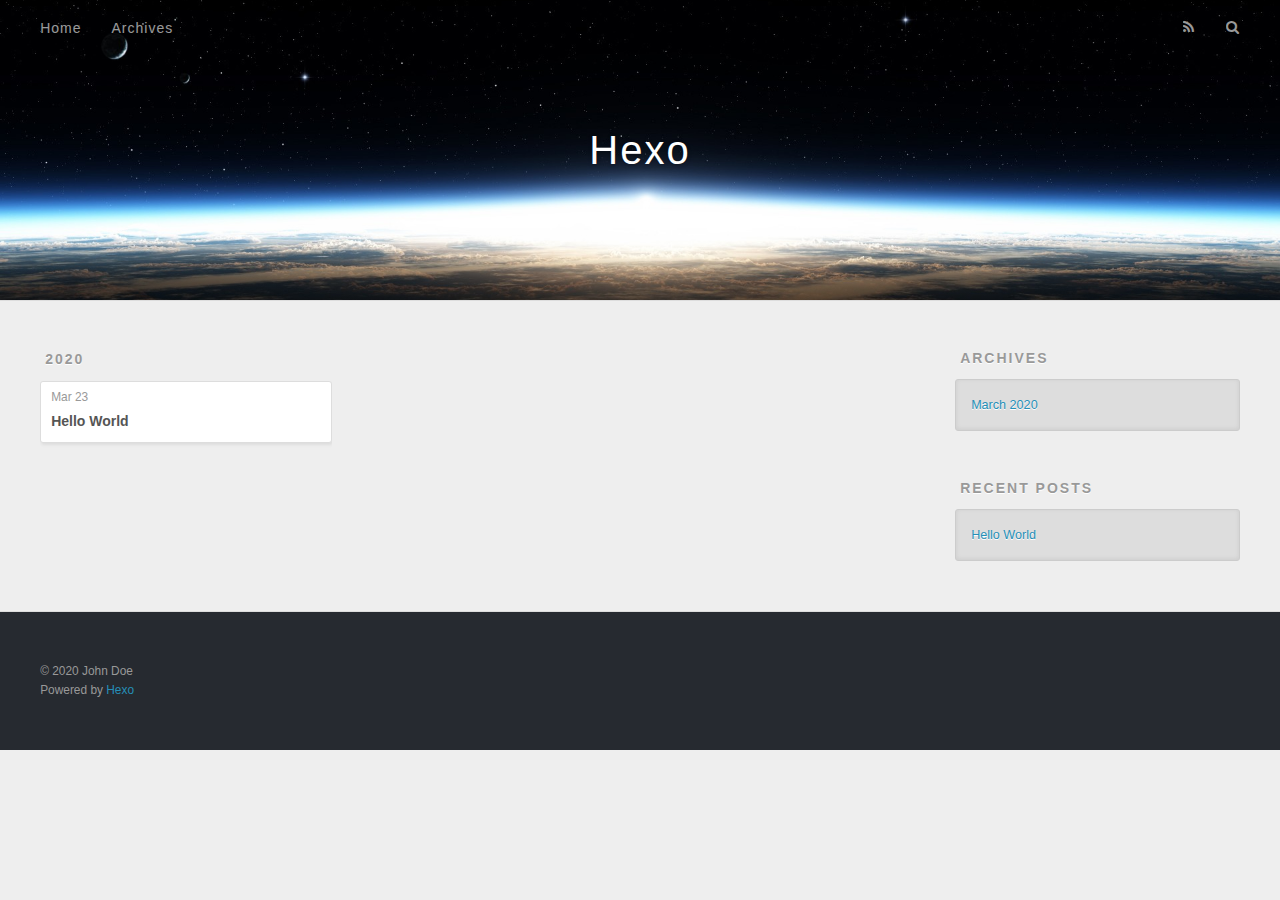
==== archives/index.html @ 5e0b3430 "Site updated: 2020-03-23 16:26:28" ====
<!DOCTYPE html>
<html>
<head>
  <meta charset="utf-8">
  

  
  <title>Archives | Hexo</title>
  <meta name="viewport" content="width=device-width, initial-scale=1, maximum-scale=1">
  <meta property="og:type" content="website">
<meta property="og:title" content="Hexo">
<meta property="og:url" content="http://yoursite.com/archives/index.html">
<meta property="og:site_name" content="Hexo">
<meta property="og:locale" content="en_US">
<meta property="article:author" content="John Doe">
<meta name="twitter:card" content="summary">
  
    <link rel="alternate" href="/atom.xml" title="Hexo" type="application/atom+xml">
  
  
    <link rel="icon" href="/favicon.png">
  
  
    <link href="//fonts.googleapis.com/css?family=Source+Code+Pro" rel="stylesheet" type="text/css">
  
  
<link rel="stylesheet" href="/css/style.css">

<meta name="generator" content="Hexo 4.2.0"></head>

<body>
  <div id="container">
    <div id="wrap">
      <header id="header">
  <div id="banner"></div>
  <div id="header-outer" class="outer">
    <div id="header-title" class="inner">
      <h1 id="logo-wrap">
        <a href="/" id="logo">Hexo</a>
      </h1>
      
    </div>
    <div id="header-inner" class="inner">
      <nav id="main-nav">
        <a id="main-nav-toggle" class="nav-icon"></a>
        
          <a class="main-nav-link" href="/">Home</a>
        
          <a class="main-nav-link" href="/archives">Archives</a>
        
      </nav>
      <nav id="sub-nav">
        
          <a id="nav-rss-link" class="nav-icon" href="/atom.xml" title="RSS Feed"></a>
        
        <a id="nav-search-btn" class="nav-icon" title="Search"></a>
      </nav>
      <div id="search-form-wrap">
        <form action="//google.com/search" method="get" accept-charset="UTF-8" class="search-form"><input type="search" name="q" class="search-form-input" placeholder="Search"><button type="submit" class="search-form-submit">&#xF002;</button><input type="hidden" name="sitesearch" value="http://yoursite.com"></form>
      </div>
    </div>
  </div>
</header>
      <div class="outer">
        <section id="main">
  
  
    
    
      
      
      <section class="archives-wrap">
        <div class="archive-year-wrap">
          <a href="/archives/2020" class="archive-year">2020</a>
        </div>
        <div class="archives">
    
    <article class="archive-article archive-type-post">
  <div class="archive-article-inner">
    <header class="archive-article-header">
      <a href="/2020/03/23/hello-world/" class="archive-article-date">
  <time datetime="2020-03-23T07:43:00.096Z" itemprop="datePublished">Mar 23</time>
</a>
      
  
    <h1 itemprop="name">
      <a class="archive-article-title" href="/2020/03/23/hello-world/">Hello World</a>
    </h1>
  

    </header>
  </div>
</article>
  
  
    </div></section>
  


</section>
        
          <aside id="sidebar">
  
    

  
    

  
    
  
    
  <div class="widget-wrap">
    <h3 class="widget-title">Archives</h3>
    <div class="widget">
      <ul class="archive-list"><li class="archive-list-item"><a class="archive-list-link" href="/archives/2020/03/">March 2020</a></li></ul>
    </div>
  </div>


  
    
  <div class="widget-wrap">
    <h3 class="widget-title">Recent Posts</h3>
    <div class="widget">
      <ul>
        
          <li>
            <a href="/2020/03/23/hello-world/">Hello World</a>
          </li>
        
      </ul>
    </div>
  </div>

  
</aside>
        
      </div>
      <footer id="footer">
  
  <div class="outer">
    <div id="footer-info" class="inner">
      &copy; 2020 John Doe<br>
      Powered by <a href="http://hexo.io/" target="_blank">Hexo</a>
    </div>
  </div>
</footer>
    </div>
    <nav id="mobile-nav">
  
    <a href="/" class="mobile-nav-link">Home</a>
  
    <a href="/archives" class="mobile-nav-link">Archives</a>
  
</nav>
    

<script src="//ajax.googleapis.com/ajax/libs/jquery/2.0.3/jquery.min.js"></script>


  
<link rel="stylesheet" href="/fancybox/jquery.fancybox.css">

  
<script src="/fancybox/jquery.fancybox.pack.js"></script>




<script src="/js/script.js"></script>




  </div>
</body>
</html>
---- css/style.css ----
body {
  width: 100%;
}
body:before,
body:after {
  content: "";
  display: table;
}
body:after {
  clear: both;
}
html,
body,
div,
span,
applet,
object,
iframe,
h1,
h2,
h3,
h4,
h5,
h6,
p,
blockquote,
pre,
a,
abbr,
acronym,
address,
big,
cite,
code,
del,
dfn,
em,
img,
ins,
kbd,
q,
s,
samp,
small,
strike,
strong,
sub,
sup,
tt,
var,
dl,
dt,
dd,
ol,
ul,
li,
fieldset,
form,
label,
legend,
table,
caption,
tbody,
tfoot,
thead,
tr,
th,
td {
  margin: 0;
  padding: 0;
  border: 0;
  outline: 0;
  font-weight: inherit;
  font-style: inherit;
  font-family: inherit;
  font-size: 100%;
  vertical-align: baseline;
}
body {
  line-height: 1;
  color: #000;
  background: #fff;
}
ol,
ul {
  list-style: none;
}
table {
  border-collapse: separate;
  border-spacing: 0;
  vertical-align: middle;
}
caption,
th,
td {
  text-align: left;
  font-weight: normal;
  vertical-align: middle;
}
a img {
  border: none;
}
input,
button {
  margin: 0;
  padding: 0;
}
input::-moz-focus-inner,
button::-moz-focus-inner {
  border: 0;
  padding: 0;
}
@font-face {
  font-family: FontAwesome;
  font-style: normal;
  font-weight: normal;
  src: url("fonts/fontawesome-webfont.eot?v=#4.0.3");
  src: url("fonts/fontawesome-webfont.eot?#iefix&v=#4.0.3") format("embedded-opentype"), url("fonts/fontawesome-webfont.woff?v=#4.0.3") format("woff"), url("fonts/fontawesome-webfont.ttf?v=#4.0.3") format("truetype"), url("fonts/fontawesome-webfont.svg#fontawesomeregular?v=#4.0.3") format("svg");
}
html,
body,
#container {
  height: 100%;
}
body {
  background: #eee;
  font: 14px -apple-system, BlinkMacSystemFont, "Segoe UI", "Roboto", "Oxygen", "Ubuntu", "Cantarell", "Fira Sans", "Droid Sans", "Helvetica Neue", sans-serif;
  -webkit-text-size-adjust: 100%;
}
.outer {
  max-width: 1220px;
  margin: 0 auto;
  padding: 0 20px;
}
.outer:before,
.outer:after {
  content: "";
  display: table;
}
.outer:after {
  clear: both;
}
.inner {
  display: inline;
  float: left;
  width: 98.33333333333333%;
  margin: 0 0.833333333333333%;
}
.left,
.alignleft {
  float: left;
}
.right,
.alignright {
  float: right;
}
.clear {
  clear: both;
}
#container {
  position: relative;
}
.mobile-nav-on {
  overflow: hidden;
}
#wrap {
  height: 100%;
  width: 100%;
  position: absolute;
  top: 0;
  left: 0;
  -webkit-transition: 0.2s ease-out;
  -moz-transition: 0.2s ease-out;
  -ms-transition: 0.2s ease-out;
  transition: 0.2s ease-out;
  z-index: 1;
  background: #eee;
}
.mobile-nav-on #wrap {
  left: 280px;
}
@media screen and (min-width: 768px) {
  #main {
    display: inline;
    float: left;
    width: 73.33333333333333%;
    margin: 0 0.833333333333333%;
  }
}
.article-date,
.article-category-link,
.archive-year,
.widget-title {
  text-decoration: none;
  text-transform: uppercase;
  letter-spacing: 2px;
  color: #999;
  margin-bottom: 1em;
  margin-left: 5px;
  line-height: 1em;
  text-shadow: 0 1px #fff;
  font-weight: bold;
}
.article-inner,
.archive-article-inner {
  background: #fff;
  -webkit-box-shadow: 1px 2px 3px #ddd;
  box-shadow: 1px 2px 3px #ddd;
  border: 1px solid #ddd;
  border-radius: 3px;
}
.article-entry h1,
.widget h1 {
  font-size: 2em;
}
.article-entry h2,
.widget h2 {
  font-size: 1.5em;
}
.article-entry h3,
.widget h3 {
  font-size: 1.3em;
}
.article-entry h4,
.widget h4 {
  font-size: 1.2em;
}
.article-entry h5,
.widget h5 {
  font-size: 1em;
}
.article-entry h6,
.widget h6 {
  font-size: 1em;
  color: #999;
}
.article-entry hr,
.widget hr {
  border: 1px dashed #ddd;
}
.article-entry strong,
.widget strong {
  font-weight: bold;
}
.article-entry em,
.widget em,
.article-entry cite,
.widget cite {
  font-style: italic;
}
.article-entry sup,
.widget sup,
.article-entry sub,
.widget sub {
  font-size: 0.75em;
  line-height: 0;
  position: relative;
  vertical-align: baseline;
}
.article-entry sup,
.widget sup {
  top: -0.5em;
}
.article-entry sub,
.widget sub {
  bottom: -0.2em;
}
.article-entry small,
.widget small {
  font-size: 0.85em;
}
.article-entry acronym,
.widget acronym,
.article-entry abbr,
.widget abbr {
  border-bottom: 1px dotted;
}
.article-entry ul,
.widget ul,
.article-entry ol,
.widget ol,
.article-entry dl,
.widget dl {
  margin: 0 20px;
  line-height: 1.6em;
}
.article-entry ul ul,
.widget ul ul,
.article-entry ol ul,
.widget ol ul,
.article-entry ul ol,
.widget ul ol,
.article-entry ol ol,
.widget ol ol {
  margin-top: 0;
  margin-bottom: 0;
}
.article-entry ul,
.widget ul {
  list-style: disc;
}
.article-entry ol,
.widget ol {
  list-style: decimal;
}
.article-entry dt,
.widget dt {
  font-weight: bold;
}
#header {
  height: 300px;
  position: relative;
  border-bottom: 1px solid #ddd;
}
#header:before,
#header:after {
  content: "";
  position: absolute;
  left: 0;
  right: 0;
  height: 40px;
}
#header:before {
  top: 0;
  background: -webkit-linear-gradient(rgba(0,0,0,0.2), transparent);
  background: -moz-linear-gradient(rgba(0,0,0,0.2), transparent);
  background: -ms-linear-gradient(rgba(0,0,0,0.2), transparent);
  background: linear-gradient(rgba(0,0,0,0.2), transparent);
}
#header:after {
  bottom: 0;
  background: -webkit-linear-gradient(transparent, rgba(0,0,0,0.2));
  background: -moz-linear-gradient(transparent, rgba(0,0,0,0.2));
  background: -ms-linear-gradient(transparent, rgba(0,0,0,0.2));
  background: linear-gradient(transparent, rgba(0,0,0,0.2));
}
#header-outer {
  height: 100%;
  position: relative;
}
#header-inner {
  position: relative;
  overflow: hidden;
}
#banner {
  position: absolute;
  top: 0;
  left: 0;
  width: 100%;
  height: 100%;
  background: url("images/banner.jpg") center #000;
  -webkit-background-size: cover;
  -moz-background-size: cover;
  background-size: cover;
  z-index: -1;
}
#header-title {
  text-align: center;
  height: 40px;
  position: absolute;
  top: 50%;
  left: 0;
  margin-top: -20px;
}
#logo,
#subtitle {
  text-decoration: none;
  color: #fff;
  font-weight: 300;
  text-shadow: 0 1px 4px rgba(0,0,0,0.3);
}
#logo {
  font-size: 40px;
  line-height: 40px;
  letter-spacing: 2px;
}
#subtitle {
  font-size: 16px;
  line-height: 16px;
  letter-spacing: 1px;
}
#subtitle-wrap {
  margin-top: 16px;
}
#main-nav {
  float: left;
  margin-left: -15px;
}
.nav-icon,
.main-nav-link {
  float: left;
  color: #fff;
  opacity: 0.6;
  text-decoration: none;
  text-shadow: 0 1px rgba(0,0,0,0.2);
  -webkit-transition: opacity 0.2s;
  -moz-transition: opacity 0.2s;
  -ms-transition: opacity 0.2s;
  transition: opacity 0.2s;
  display: block;
  padding: 20px 15px;
}
.nav-icon:hover,
.main-nav-link:hover {
  opacity: 1;
}
.nav-icon {
  font-family: FontAwesome;
  text-align: center;
  font-size: 14px;
  width: 14px;
  height: 14px;
  padding: 20px 15px;
  position: relative;
  cursor: pointer;
}
.main-nav-link {
  font-weight: 300;
  letter-spacing: 1px;
}
@media screen and (max-width: 479px) {
  .main-nav-link {
    display: none;
  }
}
#main-nav-toggle {
  display: none;
}
#main-nav-toggle:before {
  content: "\f0c9";
}
@media screen and (max-width: 479px) {
  #main-nav-toggle {
    display: block;
  }
}
#sub-nav {
  float: right;
  margin-right: -15px;
}
#nav-rss-link:before {
  content: "\f09e";
}
#nav-search-btn:before {
  content: "\f002";
}
#search-form-wrap {
  position: absolute;
  top: 15px;
  width: 150px;
  height: 30px;
  right: -150px;
  opacity: 0;
  -webkit-transition: 0.2s ease-out;
  -moz-transition: 0.2s ease-out;
  -ms-transition: 0.2s ease-out;
  transition: 0.2s ease-out;
}
#search-form-wrap.on {
  opacity: 1;
  right: 0;
}
@media screen and (max-width: 479px) {
  #search-form-wrap {
    width: 100%;
    right: -100%;
  }
}
.search-form {
  position: absolute;
  top: 0;
  left: 0;
  right: 0;
  background: #fff;
  padding: 5px 15px;
  border-radius: 15px;
  -webkit-box-shadow: 0 0 10px rgba(0,0,0,0.3);
  box-shadow: 0 0 10px rgba(0,0,0,0.3);
}
.search-form-input {
  border: none;
  background: none;
  color: #555;
  width: 100%;
  font: 13px -apple-system, BlinkMacSystemFont, "Segoe UI", "Roboto", "Oxygen", "Ubuntu", "Cantarell", "Fira Sans", "Droid Sans", "Helvetica Neue", sans-serif;
  outline: none;
}
.search-form-input::-webkit-search-results-decoration,
.search-form-input::-webkit-search-cancel-button {
  -webkit-appearance: none;
}
.search-form-submit {
  position: absolute;
  top: 50%;
  right: 10px;
  margin-top: -7px;
  font: 13px FontAwesome;
  border: none;
  background: none;
  color: #bbb;
  cursor: pointer;
}
.search-form-submit:hover,
.search-form-submit:focus {
  color: #777;
}
.article {
  margin: 50px 0;
}
.article-inner {
  overflow: hidden;
}
.article-meta:before,
.article-meta:after {
  content: "";
  display: table;
}
.article-meta:after {
  clear: both;
}
.article-date {
  float: left;
}
.article-category {
  float: left;
  line-height: 1em;
  color: #ccc;
  text-shadow: 0 1px #fff;
  margin-left: 8px;
}
.article-category:before {
  content: "\2022";
}
.article-category-link {
  margin: 0 12px 1em;
}
.article-header {
  padding: 20px 20px 0;
}
.article-title {
  text-decoration: none;
  font-size: 2em;
  font-weight: bold;
  color: #555;
  line-height: 1.1em;
  -webkit-transition: color 0.2s;
  -moz-transition: color 0.2s;
  -ms-transition: color 0.2s;
  transition: color 0.2s;
}
a.article-title:hover {
  color: #258fb8;
}
.article-entry {
  color: #555;
  padding: 0 20px;
}
.article-entry:before,
.article-entry:after {
  content: "";
  display: table;
}
.article-entry:after {
  clear: both;
}
.article-entry p,
.article-entry table {
  line-height: 1.6em;
  margin: 1.6em 0;
}
.article-entry h1,
.article-entry h2,
.article-entry h3,
.article-entry h4,
.article-entry h5,
.article-entry h6 {
  font-weight: bold;
}
.article-entry h1,
.article-entry h2,
.article-entry h3,
.article-entry h4,
.article-entry h5,
.article-entry h6 {
  line-height: 1.1em;
  margin: 1.1em 0;
}
.article-entry a {
  color: #258fb8;
  text-decoration: none;
}
.article-entry a:hover {
  text-decoration: underline;
}
.article-entry ul,
.article-entry ol,
.article-entry dl {
  margin-top: 1.6em;
  margin-bottom: 1.6em;
}
.article-entry img,
.article-entry video {
  max-width: 100%;
  height: auto;
  display: block;
  margin: auto;
}
.article-entry iframe {
  border: none;
}
.article-entry table {
  width: 100%;
  border-collapse: collapse;
  border-spacing: 0;
}
.article-entry th {
  font-weight: bold;
  border-bottom: 3px solid #ddd;
  padding-bottom: 0.5em;
}
.article-entry td {
  border-bottom: 1px solid #ddd;
  padding: 10px 0;
}
.article-entry blockquote {
  font-family: Georgia, "Times New Roman", serif;
  font-size: 1.4em;
  margin: 1.6em 20px;
  text-align: center;
}
.article-entry blockquote footer {
  font-size: 14px;
  margin: 1.6em 0;
  font-family: -apple-system, BlinkMacSystemFont, "Segoe UI", "Roboto", "Oxygen", "Ubuntu", "Cantarell", "Fira Sans", "Droid Sans", "Helvetica Neue", sans-serif;
}
.article-entry blockquote footer cite:before {
  content: "—";
  padding: 0 0.5em;
}
.article-entry .pullquote {
  text-align: left;
  width: 45%;
  margin: 0;
}
.article-entry .pullquote.left {
  margin-left: 0.5em;
  margin-right: 1em;
}
.article-entry .pullquote.right {
  margin-right: 0.5em;
  margin-left: 1em;
}
.article-entry .caption {
  color: #999;
  display: block;
  font-size: 0.9em;
  margin-top: 0.5em;
  position: relative;
  text-align: center;
}
.article-entry .video-container {
  position: relative;
  padding-top: 56.25%;
  height: 0;
  overflow: hidden;
}
.article-entry .video-container iframe,
.article-entry .video-container object,
.article-entry .video-container embed {
  position: absolute;
  top: 0;
  left: 0;
  width: 100%;
  height: 100%;
  margin-top: 0;
}
.article-more-link a {
  display: inline-block;
  line-height: 1em;
  padding: 6px 15px;
  border-radius: 15px;
  background: #eee;
  color: #999;
  text-shadow: 0 1px #fff;
  text-decoration: none;
}
.article-more-link a:hover {
  background: #258fb8;
  color: #fff;
  text-decoration: none;
  text-shadow: 0 1px #1e7293;
}
.article-footer {
  font-size: 0.85em;
  line-height: 1.6em;
  border-top: 1px solid #ddd;
  padding-top: 1.6em;
  margin: 0 20px 20px;
}
.article-footer:before,
.article-footer:after {
  content: "";
  display: table;
}
.article-footer:after {
  clear: both;
}
.article-footer a {
  color: #999;
  text-decoration: none;
}
.article-footer a:hover {
  color: #555;
}
.article-tag-list-item {
  float: left;
  margin-right: 10px;
}
.article-tag-list-link:before {
  content: "#";
}
.article-comment-link {
  float: right;
}
.article-comment-link:before {
  content: "\f075";
  font-family: FontAwesome;
  padding-right: 8px;
}
.article-share-link {
  cursor: pointer;
  float: right;
  margin-left: 20px;
}
.article-share-link:before {
  content: "\f064";
  font-family: FontAwesome;
  padding-right: 6px;
}
#article-nav {
  position: relative;
}
#article-nav:before,
#article-nav:after {
  content: "";
  display: table;
}
#article-nav:after {
  clear: both;
}
@media screen and (min-width: 768px) {
  #article-nav {
    margin: 50px 0;
  }
  #article-nav:before {
    width: 8px;
    height: 8px;
    position: absolute;
    top: 50%;
    left: 50%;
    margin-top: -4px;
    margin-left: -4px;
    content: "";
    border-radius: 50%;
    background: #ddd;
    -webkit-box-shadow: 0 1px 2px #fff;
    box-shadow: 0 1px 2px #fff;
  }
}
.article-nav-link-wrap {
  text-decoration: none;
  text-shadow: 0 1px #fff;
  color: #999;
  -webkit-box-sizing: border-box;
  -moz-box-sizing: border-box;
  box-sizing: border-box;
  margin-top: 50px;
  text-align: center;
  display: block;
}
.article-nav-link-wrap:hover {
  color: #555;
}
@media screen and (min-width: 768px) {
  .article-nav-link-wrap {
    width: 50%;
    margin-top: 0;
  }
}
@media screen and (min-width: 768px) {
  #article-nav-newer {
    float: left;
    text-align: right;
    padding-right: 20px;
  }
}
@media screen and (min-width: 768px) {
  #article-nav-older {
    float: right;
    text-align: left;
    padding-left: 20px;
  }
}
.article-nav-caption {
  text-transform: uppercase;
  letter-spacing: 2px;
  color: #ddd;
  line-height: 1em;
  font-weight: bold;
}
#article-nav-newer .article-nav-caption {
  margin-right: -2px;
}
.article-nav-title {
  font-size: 0.85em;
  line-height: 1.6em;
  margin-top: 0.5em;
}
.article-share-box {
  position: absolute;
  display: none;
  background: #fff;
  -webkit-box-shadow: 1px 2px 10px rgba(0,0,0,0.2);
  box-shadow: 1px 2px 10px rgba(0,0,0,0.2);
  border-radius: 3px;
  margin-left: -145px;
  overflow: hidden;
  z-index: 1;
}
.article-share-box.on {
  display: block;
}
.article-share-input {
  width: 100%;
  background: none;
  -webkit-box-sizing: border-box;
  -moz-box-sizing: border-box;
  box-sizing: border-box;
  font: 14px -apple-system, BlinkMacSystemFont, "Segoe UI", "Roboto", "Oxygen", "Ubuntu", "Cantarell", "Fira Sans", "Droid Sans", "Helvetica Neue", sans-serif;
  padding: 0 15px;
  color: #555;
  outline: none;
  border: 1px solid #ddd;
  border-radius: 3px 3px 0 0;
  height: 36px;
  line-height: 36px;
}
.article-share-links {
  background: #eee;
}
.article-share-links:before,
.article-share-links:after {
  content: "";
  display: table;
}
.article-share-links:after {
  clear: both;
}
.article-share-twitter,
.article-share-facebook,
.article-share-pinterest,
.article-share-google {
  width: 50px;
  height: 36px;
  display: block;
  float: left;
  position: relative;
  color: #999;
  text-shadow: 0 1px #fff;
}
.article-share-twitter:before,
.article-share-facebook:before,
.article-share-pinterest:before,
.article-share-google:before {
  font-size: 20px;
  font-family: FontAwesome;
  width: 20px;
  height: 20px;
  position: absolute;
  top: 50%;
  left: 50%;
  margin-top: -10px;
  margin-left: -10px;
  text-align: center;
}
.article-share-twitter:hover,
.article-share-facebook:hover,
.article-share-pinterest:hover,
.article-share-google:hover {
  color: #fff;
}
.article-share-twitter:before {
  content: "\f099";
}
.article-share-twitter:hover {
  background: #00aced;
  text-shadow: 0 1px #008abe;
}
.article-share-facebook:before {
  content: "\f09a";
}
.article-share-facebook:hover {
  background: #3b5998;
  text-shadow: 0 1px #2f477a;
}
.article-share-pinterest:before {
  content: "\f0d2";
}
.article-share-pinterest:hover {
  background: #cb2027;
  text-shadow: 0 1px #a21a1f;
}
.article-share-google:before {
  content: "\f0d5";
}
.article-share-google:hover {
  background: #dd4b39;
  text-shadow: 0 1px #be3221;
}
.article-gallery {
  background: #000;
  position: relative;
}
.article-gallery-photos {
  position: relative;
  overflow: hidden;
}
.article-gallery-img {
  display: none;
  max-width: 100%;
}
.article-gallery-img:first-child {
  display: block;
}
.article-gallery-img.loaded {
  position: absolute;
  display: block;
}
.article-gallery-img img {
  display: block;
  max-width: 100%;
  margin: 0 auto;
}
#comments {
  background: #fff;
  -webkit-box-shadow: 1px 2px 3px #ddd;
  box-shadow: 1px 2px 3px #ddd;
  padding: 20px;
  border: 1px solid #ddd;
  border-radius: 3px;
  margin: 50px 0;
}
#comments a {
  color: #258fb8;
}
.archives-wrap {
  margin: 50px 0;
}
.archives:before,
.archives:after {
  content: "";
  display: table;
}
.archives:after {
  clear: both;
}
.archive-year-wrap {
  margin-bottom: 1em;
}
.archives {
  -webkit-column-gap: 10px;
  -moz-column-gap: 10px;
  column-gap: 10px;
}
@media screen and (min-width: 480px) and (max-width: 767px) {
  .archives {
    -webkit-column-count: 2;
    -moz-column-count: 2;
    column-count: 2;
  }
}
@media screen and (min-width: 768px) {
  .archives {
    -webkit-column-count: 3;
    -moz-column-count: 3;
    column-count: 3;
  }
}
.archive-article {
  -webkit-column-break-inside: avoid;
  page-break-inside: avoid;
  overflow: hidden;
  break-inside: avoid-column;
}
.archive-article-inner {
  padding: 10px;
  margin-bottom: 15px;
}
.archive-article-title {
  text-decoration: none;
  font-weight: bold;
  color: #555;
  -webkit-transition: color 0.2s;
  -moz-transition: color 0.2s;
  -ms-transition: color 0.2s;
  transition: color 0.2s;
  line-height: 1.6em;
}
.archive-article-title:hover {
  color: #258fb8;
}
.archive-article-footer {
  margin-top: 1em;
}
.archive-article-date {
  color: #999;
  text-decoration: none;
  font-size: 0.85em;
  line-height: 1em;
  margin-bottom: 0.5em;
  display: block;
}
#page-nav {
  margin: 50px auto;
  background: #fff;
  -webkit-box-shadow: 1px 2px 3px #ddd;
  box-shadow: 1px 2px 3px #ddd;
  border: 1px solid #ddd;
  border-radius: 3px;
  text-align: center;
  color: #999;
  overflow: hidden;
}
#page-nav:before,
#page-nav:after {
  content: "";
  display: table;
}
#page-nav:after {
  clear: both;
}
#page-nav a,
#page-nav span {
  padding: 10px 20px;
  line-height: 1;
  height: 2ex;
}
#page-nav a {
  color: #999;
  text-decoration: none;
}
#page-nav a:hover {
  background: #999;
  color: #fff;
}
#page-nav .prev {
  float: left;
}
#page-nav .next {
  float: right;
}
#page-nav .page-number {
  display: inline-block;
}
@media screen and (max-width: 479px) {
  #page-nav .page-number {
    display: none;
  }
}
#page-nav .current {
  color: #555;
  font-weight: bold;
}
#page-nav .space {
  color: #ddd;
}
#footer {
  background: #262a30;
  padding: 50px 0;
  border-top: 1px solid #ddd;
  color: #999;
}
#footer a {
  color: #258fb8;
  text-decoration: none;
}
#footer a:hover {
  text-decoration: underline;
}
#footer-info {
  line-height: 1.6em;
  font-size: 0.85em;
}
.article-entry pre,
.article-entry .highlight {
  background: #2d2d2d;
  margin: 0 -20px;
  padding: 15px 20px;
  border-style: solid;
  border-color: #ddd;
  border-width: 1px 0;
  overflow: auto;
  color: #ccc;
  line-height: 22.400000000000002px;
}
.article-entry .highlight .gutter pre,
.article-entry .gist .gist-file .gist-data .line-numbers {
  color: #666;
  font-size: 0.85em;
}
.article-entry pre,
.article-entry code {
  font-family: "Source Code Pro", Consolas, Monaco, Menlo, Consolas, monospace;
}
.article-entry code {
  background: #eee;
  text-shadow: 0 1px #fff;
  padding: 0 0.3em;
}
.article-entry pre code {
  background: none;
  text-shadow: none;
  padding: 0;
}
.article-entry .highlight pre {
  border: none;
  margin: 0;
  padding: 0;
}
.article-entry .highlight table {
  margin: 0;
  width: auto;
}
.article-entry .highlight td {
  border: none;
  padding: 0;
}
.article-entry .highlight figcaption {
  font-size: 0.85em;
  color: #999;
  line-height: 1em;
  margin-bottom: 1em;
}
.article-entry .highlight figcaption:before,
.article-entry .highlight figcaption:after {
  content: "";
  display: table;
}
.article-entry .highlight figcaption:after {
  clear: both;
}
.article-entry .highlight figcaption a {
  float: right;
}
.article-entry .highlight .gutter pre {
  text-align: right;
  padding-right: 20px;
}
.article-entry .highlight .line {
  height: 22.400000000000002px;
}
.article-entry .highlight .line.marked {
  background: #515151;
}
.article-entry .gist {
  margin: 0 -20px;
  border-style: solid;
  border-color: #ddd;
  border-width: 1px 0;
  background: #2d2d2d;
  padding: 15px 20px 15px 0;
}
.article-entry .gist .gist-file {
  border: none;
  font-family: "Source Code Pro", Consolas, Monaco, Menlo, Consolas, monospace;
  margin: 0;
}
.article-entry .gist .gist-file .gist-data {
  background: none;
  border: none;
}
.article-entry .gist .gist-file .gist-data .line-numbers {
  background: none;
  border: none;
  padding: 0 20px 0 0;
}
.article-entry .gist .gist-file .gist-data .line-data {
  padding: 0 !important;
}
.article-entry .gist .gist-file .highlight {
  margin: 0;
  padding: 0;
  border: none;
}
.article-entry .gist .gist-file .gist-meta {
  background: #2d2d2d;
  color: #999;
  font: 0.85em -apple-system, BlinkMacSystemFont, "Segoe UI", "Roboto", "Oxygen", "Ubuntu", "Cantarell", "Fira Sans", "Droid Sans", "Helvetica Neue", sans-serif;
  text-shadow: 0 0;
  padding: 0;
  margin-top: 1em;
  margin-left: 20px;
}
.article-entry .gist .gist-file .gist-meta a {
  color: #258fb8;
  font-weight: normal;
}
.article-entry .gist .gist-file .gist-meta a:hover {
  text-decoration: underline;
}
pre .comment,
pre .title {
  color: #999;
}
pre .variable,
pre .attribute,
pre .tag,
pre .regexp,
pre .ruby .constant,
pre .xml .tag .title,
pre .xml .pi,
pre .xml .doctype,
pre .html .doctype,
pre .css .id,
pre .css .class,
pre .css .pseudo {
  color: #f2777a;
}
pre .number,
pre .preprocessor,
pre .built_in,
pre .literal,
pre .params,
pre .constant {
  color: #f99157;
}
pre .class,
pre .ruby .class .title,
pre .css .rules .attribute {
  color: #9c9;
}
pre .string,
pre .value,
pre .inheritance,
pre .header,
pre .ruby .symbol,
pre .xml .cdata {
  color: #9c9;
}
pre .css .hexcolor {
  color: #6cc;
}
pre .function,
pre .python .decorator,
pre .python .title,
pre .ruby .function .title,
pre .ruby .title .keyword,
pre .perl .sub,
pre .javascript .title,
pre .coffeescript .title {
  color: #69c;
}
pre .keyword,
pre .javascript .function {
  color: #c9c;
}
@media screen and (max-width: 479px) {
  #mobile-nav {
    position: absolute;
    top: 0;
    left: 0;
    width: 280px;
    height: 100%;
    background: #191919;
    border-right: 1px solid #fff;
  }
}
@media screen and (max-width: 479px) {
  .mobile-nav-link {
    display: block;
    color: #999;
    text-decoration: none;
    padding: 15px 20px;
    font-weight: bold;
  }
  .mobile-nav-link:hover {
    color: #fff;
  }
}
@media screen and (min-width: 768px) {
  #sidebar {
    display: inline;
    float: left;
    width: 23.333333333333332%;
    margin: 0 0.833333333333333%;
  }
}
.widget-wrap {
  margin: 50px 0;
}
.widget {
  color: #777;
  text-shadow: 0 1px #fff;
  background: #ddd;
  -webkit-box-shadow: 0 -1px 4px #ccc inset;
  box-shadow: 0 -1px 4px #ccc inset;
  border: 1px solid #ccc;
  padding: 15px;
  border-radius: 3px;
}
.widget a {
  color: #258fb8;
  text-decoration: none;
}
.widget a:hover {
  text-decoration: underline;
}
.widget ul ul,
.widget ol ul,
.widget dl ul,
.widget ul ol,
.widget ol ol,
.widget dl ol,
.widget ul dl,
.widget ol dl,
.widget dl dl {
  margin-left: 15px;
  list-style: disc;
}
.widget {
  line-height: 1.6em;
  word-wrap: break-word;
  font-size: 0.9em;
}
.widget ul,
.widget ol {
  list-style: none;
  margin: 0;
}
.widget ul ul,
.widget ol ul,
.widget ul ol,
.widget ol ol {
  margin: 0 20px;
}
.widget ul ul,
.widget ol ul {
  list-style: disc;
}
.widget ul ol,
.widget ol ol {
  list-style: decimal;
}
.category-list-count,
.tag-list-count,
.archive-list-count {
  padding-left: 5px;
  color: #999;
  font-size: 0.85em;
}
.category-list-count:before,
.tag-list-count:before,
.archive-list-count:before {
  content: "(";
}
.category-list-count:after,
.tag-list-count:after,
.archive-list-count:after {
  content: ")";
}
.tagcloud a {
  margin-right: 5px;
  display: inline-block;
}
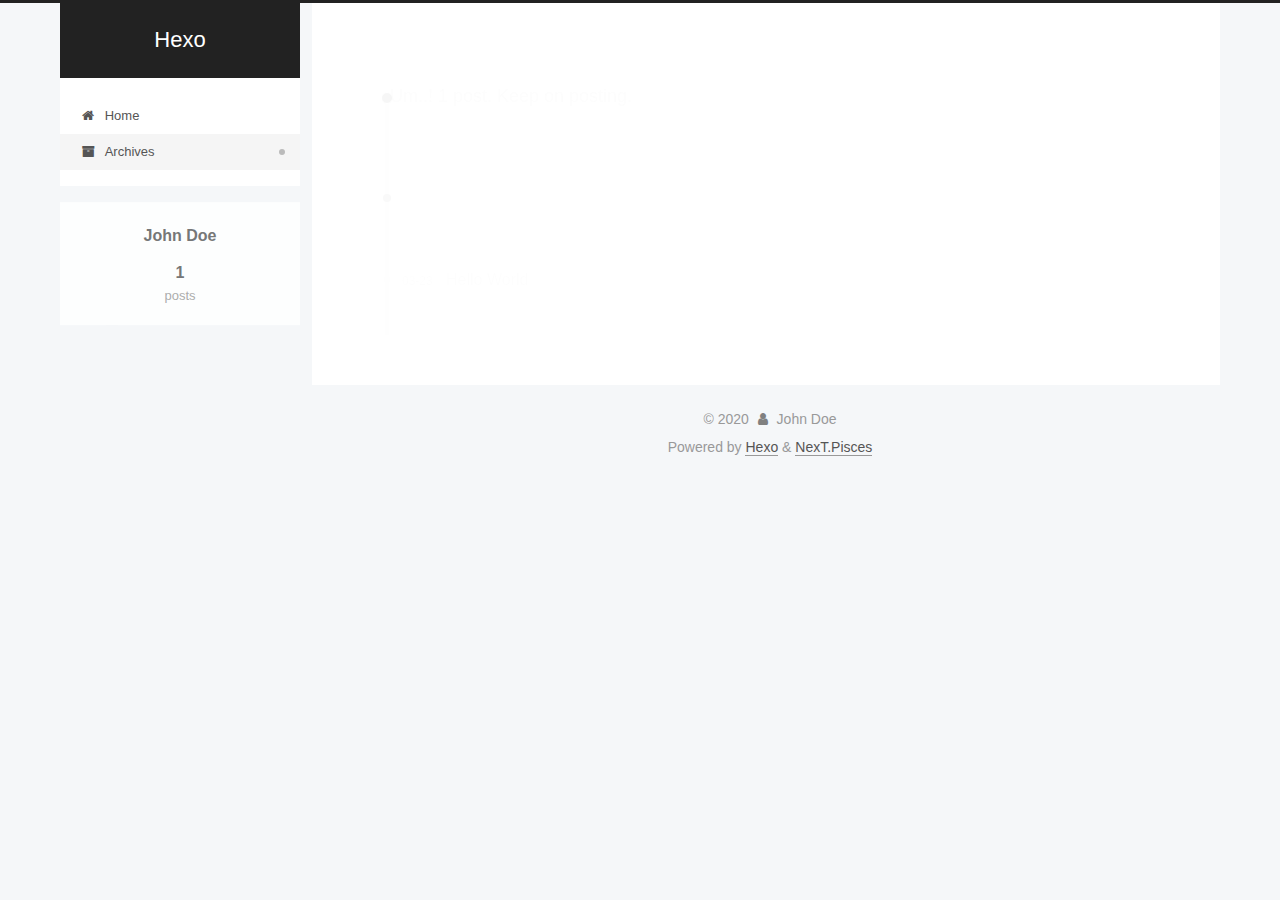
==== commit c15af8c0: "Site updated: 2020-03-23 19:23:02" ====
--- a/archives/index.html
+++ b/archives/index.html
@@ -1,12 +1,25 @@
 <!DOCTYPE html>
-<html>
+<html lang="en">
 <head>
-  <meta charset="utf-8">
-  
-
-  
-  <title>Archives | Hexo</title>
-  <meta name="viewport" content="width=device-width, initial-scale=1, maximum-scale=1">
+  <meta charset="UTF-8">
+<meta name="viewport" content="width=device-width, initial-scale=1, maximum-scale=2">
+<meta name="theme-color" content="#222">
+<meta name="generator" content="Hexo 4.2.0">
+  <link rel="apple-touch-icon" sizes="180x180" href="/images/apple-touch-icon-next.png">
+  <link rel="icon" type="image/png" sizes="32x32" href="/images/favicon-32x32-next.png">
+  <link rel="icon" type="image/png" sizes="16x16" href="/images/favicon-16x16-next.png">
+  <link rel="mask-icon" href="/images/logo.svg" color="#222">
+
+<link rel="stylesheet" href="/css/main.css">
+
+
+<link rel="stylesheet" href="/lib/font-awesome/css/font-awesome.min.css">
+
+<script id="hexo-configurations">
+    var NexT = window.NexT || {};
+    var CONFIG = {"hostname":"yoursite.com","root":"/","scheme":"Pisces","version":"7.7.2","exturl":false,"sidebar":{"position":"left","display":"post","padding":18,"offset":12,"onmobile":false},"copycode":{"enable":false,"show_result":false,"style":null},"back2top":{"enable":true,"sidebar":false,"scrollpercent":false},"bookmark":{"enable":false,"color":"#222","save":"auto"},"fancybox":false,"mediumzoom":false,"lazyload":false,"pangu":false,"comments":{"style":"tabs","active":null,"storage":true,"lazyload":false,"nav":null},"algolia":{"hits":{"per_page":10},"labels":{"input_placeholder":"Search for Posts","hits_empty":"We didn't find any results for the search: ${query}","hits_stats":"${hits} results found in ${time} ms"}},"localsearch":{"enable":false,"trigger":"auto","top_n_per_article":1,"unescape":false,"preload":false},"motion":{"enable":true,"async":false,"transition":{"post_block":"fadeIn","post_header":"slideDownIn","post_body":"slideDownIn","coll_header":"slideLeftIn","sidebar":"slideUpIn"}}};
+  </script>
+
   <meta property="og:type" content="website">
 <meta property="og:title" content="Hexo">
 <meta property="og:url" content="http://yoursite.com/archives/index.html">
@@ -14,165 +27,314 @@
 <meta property="og:locale" content="en_US">
 <meta property="article:author" content="John Doe">
 <meta name="twitter:card" content="summary">
-  
-    <link rel="alternate" href="/atom.xml" title="Hexo" type="application/atom+xml">
-  
-  
-    <link rel="icon" href="/favicon.png">
-  
-  
-    <link href="//fonts.googleapis.com/css?family=Source+Code+Pro" rel="stylesheet" type="text/css">
-  
-  
-<link rel="stylesheet" href="/css/style.css">
-
-<meta name="generator" content="Hexo 4.2.0"></head>
-
-<body>
-  <div id="container">
-    <div id="wrap">
-      <header id="header">
-  <div id="banner"></div>
-  <div id="header-outer" class="outer">
-    <div id="header-title" class="inner">
-      <h1 id="logo-wrap">
-        <a href="/" id="logo">Hexo</a>
-      </h1>
+
+<link rel="canonical" href="http://yoursite.com/archives/">
+
+
+<script id="page-configurations">
+  // https://hexo.io/docs/variables.html
+  CONFIG.page = {
+    sidebar: "",
+    isHome : false,
+    isPost : false,
+    lang   : 'en'
+  };
+</script>
+
+  <title>Archive | Hexo</title>
+  
+
+
+
+
+
+
+  <noscript>
+  <style>
+  .use-motion .brand,
+  .use-motion .menu-item,
+  .sidebar-inner,
+  .use-motion .post-block,
+  .use-motion .pagination,
+  .use-motion .comments,
+  .use-motion .post-header,
+  .use-motion .post-body,
+  .use-motion .collection-header { opacity: initial; }
+
+  .use-motion .site-title,
+  .use-motion .site-subtitle {
+    opacity: initial;
+    top: initial;
+  }
+
+  .use-motion .logo-line-before i { left: initial; }
+  .use-motion .logo-line-after i { right: initial; }
+  </style>
+</noscript>
+
+</head>
+
+<body itemscope itemtype="http://schema.org/WebPage">
+  <div class="container use-motion">
+    <div class="headband"></div>
+
+    <header class="header" itemscope itemtype="http://schema.org/WPHeader">
+      <div class="header-inner"><div class="site-brand-container">
+  <div class="site-nav-toggle">
+    <div class="toggle" aria-label="Toggle navigation bar">
+      <span class="toggle-line toggle-line-first"></span>
+      <span class="toggle-line toggle-line-middle"></span>
+      <span class="toggle-line toggle-line-last"></span>
+    </div>
+  </div>
+
+  <div class="site-meta">
+
+    <a href="/" class="brand" rel="start">
+      <span class="logo-line-before"><i></i></span>
+      <h1 class="site-title">Hexo</h1>
+      <span class="logo-line-after"><i></i></span>
+    </a>
+  </div>
+
+  <div class="site-nav-right">
+    <div class="toggle popup-trigger">
+    </div>
+  </div>
+</div>
+
+
+
+
+<nav class="site-nav">
+  <ul id="menu" class="menu">
+        <li class="menu-item menu-item-home">
+
+    <a href="/" rel="section"><i class="fa fa-fw fa-home"></i>Home</a>
+
+  </li>
+        <li class="menu-item menu-item-archives">
+
+    <a href="/archives/" rel="section"><i class="fa fa-fw fa-archive"></i>Archives</a>
+
+  </li>
+  </ul>
+</nav>
+
+
+
+
+</div>
+    </header>
+
+    
+  <div class="back-to-top">
+    <i class="fa fa-arrow-up"></i>
+    <span>0%</span>
+  </div>
+
+
+    <main class="main">
+      <div class="main-inner">
+        <div class="content-wrap">
+          
+
+          <div class="content archive">
+            
+
+  
+  
+  
+  <div class="post-block">
+    <div class="posts-collapse">
+      <div class="collection-title">
+        <span class="collection-header">Um..! 1 post. Keep on posting.</span>
+      </div>
+
       
-    </div>
-    <div id="header-inner" class="inner">
-      <nav id="main-nav">
-        <a id="main-nav-toggle" class="nav-icon"></a>
+    <div class="collection-year">
+      <span class="collection-header">2020</span>
+    </div>
+
+  <article itemscope itemtype="http://schema.org/Article">
+    <header class="post-header">
+
+      <div class="post-meta">
+        <time itemprop="dateCreated"
+              datetime="2020-03-23T15:43:00+08:00"
+              content="2020-03-23">
+          03-23
+        </time>
+      </div>
+
+      <div class="post-title">
+          <a class="post-title-link" href="/2020/03/23/hello-world/" itemprop="url">
+            <span itemprop="name">Hello World</span>
+          </a>
+      </div>
+
+    </header>
+  </article>
+
+
+    </div>
+  </div>
+  
+  
+  
+
+  
+
+
+
+          </div>
+          
+
+<script>
+  window.addEventListener('tabs:register', () => {
+    let { activeClass } = CONFIG.comments;
+    if (CONFIG.comments.storage) {
+      activeClass = localStorage.getItem('comments_active') || activeClass;
+    }
+    if (activeClass) {
+      let activeTab = document.querySelector(`a[href="#comment-${activeClass}"]`);
+      if (activeTab) {
+        activeTab.click();
+      }
+    }
+  });
+  if (CONFIG.comments.storage) {
+    window.addEventListener('tabs:click', event => {
+      if (!event.target.matches('.tabs-comment .tab-content .tab-pane')) return;
+      let commentClass = event.target.classList[1];
+      localStorage.setItem('comments_active', commentClass);
+    });
+  }
+</script>
+
+        </div>
+          
+  
+  <div class="toggle sidebar-toggle">
+    <span class="toggle-line toggle-line-first"></span>
+    <span class="toggle-line toggle-line-middle"></span>
+    <span class="toggle-line toggle-line-last"></span>
+  </div>
+
+  <aside class="sidebar">
+    <div class="sidebar-inner">
+
+      <ul class="sidebar-nav motion-element">
+        <li class="sidebar-nav-toc">
+          Table of Contents
+        </li>
+        <li class="sidebar-nav-overview">
+          Overview
+        </li>
+      </ul>
+
+      <!--noindex-->
+      <div class="post-toc-wrap sidebar-panel">
+      </div>
+      <!--/noindex-->
+
+      <div class="site-overview-wrap sidebar-panel">
+        <div class="site-author motion-element" itemprop="author" itemscope itemtype="http://schema.org/Person">
+  <p class="site-author-name" itemprop="name">John Doe</p>
+  <div class="site-description" itemprop="description"></div>
+</div>
+<div class="site-state-wrap motion-element">
+  <nav class="site-state">
+      <div class="site-state-item site-state-posts">
+          <a href="/archives/">
         
-          <a class="main-nav-link" href="/">Home</a>
+          <span class="site-state-item-count">1</span>
+          <span class="site-state-item-name">posts</span>
+        </a>
+      </div>
+  </nav>
+</div>
+
+
+
+      </div>
+
+    </div>
+  </aside>
+  <div id="sidebar-dimmer"></div>
+
+
+      </div>
+    </main>
+
+    <footer class="footer">
+      <div class="footer-inner">
         
-          <a class="main-nav-link" href="/archives">Archives</a>
+
         
-      </nav>
-      <nav id="sub-nav">
+
+<div class="copyright">
+  
+  &copy; 
+  <span itemprop="copyrightYear">2020</span>
+  <span class="with-love">
+    <i class="fa fa-user"></i>
+  </span>
+  <span class="author" itemprop="copyrightHolder">John Doe</span>
+</div>
+  <div class="powered-by">Powered by <a href="https://hexo.io/" class="theme-link" rel="noopener" target="_blank">Hexo</a> & <a href="https://pisces.theme-next.org/" class="theme-link" rel="noopener" target="_blank">NexT.Pisces</a>
+  </div>
+
         
-          <a id="nav-rss-link" class="nav-icon" href="/atom.xml" title="RSS Feed"></a>
-        
-        <a id="nav-search-btn" class="nav-icon" title="Search"></a>
-      </nav>
-      <div id="search-form-wrap">
-        <form action="//google.com/search" method="get" accept-charset="UTF-8" class="search-form"><input type="search" name="q" class="search-form-input" placeholder="Search"><button type="submit" class="search-form-submit">&#xF002;</button><input type="hidden" name="sitesearch" value="http://yoursite.com"></form>
-      </div>
-    </div>
-  </div>
-</header>
-      <div class="outer">
-        <section id="main">
-  
-  
-    
-    
-      
-      
-      <section class="archives-wrap">
-        <div class="archive-year-wrap">
-          <a href="/archives/2020" class="archive-year">2020</a>
-        </div>
-        <div class="archives">
-    
-    <article class="archive-article archive-type-post">
-  <div class="archive-article-inner">
-    <header class="archive-article-header">
-      <a href="/2020/03/23/hello-world/" class="archive-article-date">
-  <time datetime="2020-03-23T07:43:00.096Z" itemprop="datePublished">Mar 23</time>
-</a>
-      
-  
-    <h1 itemprop="name">
-      <a class="archive-article-title" href="/2020/03/23/hello-world/">Hello World</a>
-    </h1>
-  
-
-    </header>
-  </div>
-</article>
-  
-  
-    </div></section>
-  
-
-
-</section>
-        
-          <aside id="sidebar">
-  
-    
-
-  
-    
-
-  
-    
-  
-    
-  <div class="widget-wrap">
-    <h3 class="widget-title">Archives</h3>
-    <div class="widget">
-      <ul class="archive-list"><li class="archive-list-item"><a class="archive-list-link" href="/archives/2020/03/">March 2020</a></li></ul>
-    </div>
-  </div>
-
-
-  
-    
-  <div class="widget-wrap">
-    <h3 class="widget-title">Recent Posts</h3>
-    <div class="widget">
-      <ul>
-        
-          <li>
-            <a href="/2020/03/23/hello-world/">Hello World</a>
-          </li>
-        
-      </ul>
-    </div>
-  </div>
-
-  
-</aside>
-        
-      </div>
-      <footer id="footer">
-  
-  <div class="outer">
-    <div id="footer-info" class="inner">
-      &copy; 2020 John Doe<br>
-      Powered by <a href="http://hexo.io/" target="_blank">Hexo</a>
-    </div>
-  </div>
-</footer>
-    </div>
-    <nav id="mobile-nav">
-  
-    <a href="/" class="mobile-nav-link">Home</a>
-  
-    <a href="/archives" class="mobile-nav-link">Archives</a>
-  
-</nav>
-    
-
-<script src="//ajax.googleapis.com/ajax/libs/jquery/2.0.3/jquery.min.js"></script>
-
-
-  
-<link rel="stylesheet" href="/fancybox/jquery.fancybox.css">
-
-  
-<script src="/fancybox/jquery.fancybox.pack.js"></script>
-
-
-
-
-<script src="/js/script.js"></script>
-
-
-
-
-  </div>
+
+
+
+
+
+
+
+
+      </div>
+    </footer>
+  </div>
+
+  
+  <script src="/lib/anime.min.js"></script>
+  <script src="/lib/velocity/velocity.min.js"></script>
+  <script src="/lib/velocity/velocity.ui.min.js"></script>
+
+<script src="/js/utils.js"></script>
+
+<script src="/js/motion.js"></script>
+
+
+<script src="/js/schemes/pisces.js"></script>
+
+
+<script src="/js/next-boot.js"></script>
+
+
+
+
+  
+
+
+
+
+
+
+
+
+
+
+
+
+
+
+
+  
+
+  
+
 </body>
-</html>+</html>
--- a/css/main.css
+++ b/css/main.css
@@ -0,0 +1,2439 @@
+:root {
+  --body-bg-color: #f5f7f9;
+  --content-bg-color: #fff;
+  --card-bg-color: #f5f5f5;
+  --text-color: #555;
+  --link-color: #555;
+  --link-hover-color: #222;
+  --brand-color: #fff;
+  --brand-hover-color: #fff;
+  --table-row-odd-bg-color: #f9f9f9;
+  --table-row-hover-bg-color: #f5f5f5;
+  --menu-item-bg-color: #f5f5f5;
+  --btn-default-bg: #fff;
+  --btn-default-color: #555;
+  --btn-default-border-color: #555;
+  --btn-default-hover-bg: #222;
+  --btn-default-hover-color: #fff;
+  --btn-default-hover-border-color: #222;
+}
+html {
+  line-height: 1.15; /* 1 */
+  -webkit-text-size-adjust: 100%; /* 2 */
+}
+body {
+  margin: 0;
+}
+main {
+  display: block;
+}
+h1 {
+  font-size: 2em;
+  margin: 0.67em 0;
+}
+hr {
+  box-sizing: content-box; /* 1 */
+  height: 0; /* 1 */
+  overflow: visible; /* 2 */
+}
+pre {
+  font-family: monospace, monospace; /* 1 */
+  font-size: 1em; /* 2 */
+}
+a {
+  background: transparent;
+}
+abbr[title] {
+  border-bottom: none; /* 1 */
+  text-decoration: underline; /* 2 */
+  text-decoration: underline dotted; /* 2 */
+}
+b,
+strong {
+  font-weight: bolder;
+}
+code,
+kbd,
+samp {
+  font-family: monospace, monospace; /* 1 */
+  font-size: 1em; /* 2 */
+}
+small {
+  font-size: 80%;
+}
+sub,
+sup {
+  font-size: 75%;
+  line-height: 0;
+  position: relative;
+  vertical-align: baseline;
+}
+sub {
+  bottom: -0.25em;
+}
+sup {
+  top: -0.5em;
+}
+img {
+  border-style: none;
+}
+button,
+input,
+optgroup,
+select,
+textarea {
+  font-family: inherit; /* 1 */
+  font-size: 100%; /* 1 */
+  line-height: 1.15; /* 1 */
+  margin: 0; /* 2 */
+}
+button,
+input {
+/* 1 */
+  overflow: visible;
+}
+button,
+select {
+/* 1 */
+  text-transform: none;
+}
+button,
+[type='button'],
+[type='reset'],
+[type='submit'] {
+  -webkit-appearance: button;
+}
+button::-moz-focus-inner,
+[type='button']::-moz-focus-inner,
+[type='reset']::-moz-focus-inner,
+[type='submit']::-moz-focus-inner {
+  border-style: none;
+  padding: 0;
+}
+button:-moz-focusring,
+[type='button']:-moz-focusring,
+[type='reset']:-moz-focusring,
+[type='submit']:-moz-focusring {
+  outline: 1px dotted ButtonText;
+}
+fieldset {
+  padding: 0.35em 0.75em 0.625em;
+}
+legend {
+  box-sizing: border-box; /* 1 */
+  color: inherit; /* 2 */
+  display: table; /* 1 */
+  max-width: 100%; /* 1 */
+  padding: 0; /* 3 */
+  white-space: normal; /* 1 */
+}
+progress {
+  vertical-align: baseline;
+}
+textarea {
+  overflow: auto;
+}
+[type='checkbox'],
+[type='radio'] {
+  box-sizing: border-box; /* 1 */
+  padding: 0; /* 2 */
+}
+[type='number']::-webkit-inner-spin-button,
+[type='number']::-webkit-outer-spin-button {
+  height: auto;
+}
+[type='search'] {
+  outline-offset: -2px; /* 2 */
+  -webkit-appearance: textfield; /* 1 */
+}
+[type='search']::-webkit-search-decoration {
+  -webkit-appearance: none;
+}
+::-webkit-file-upload-button {
+  font: inherit; /* 2 */
+  -webkit-appearance: button; /* 1 */
+}
+details {
+  display: block;
+}
+summary {
+  display: list-item;
+}
+template {
+  display: none;
+}
+[hidden] {
+  display: none;
+}
+::selection {
+  background: #262a30;
+  color: #fff;
+}
+html,
+body {
+  height: 100%;
+}
+body {
+  background: var(--body-bg-color);
+  color: var(--text-color);
+  font-family: 'Lato', "PingFang SC", "Microsoft YaHei", sans-serif;
+  font-size: 1em;
+  line-height: 2;
+}
+@media (max-width: 991px) {
+  body {
+    padding-left: 0 !important;
+    padding-right: 0 !important;
+  }
+}
+h1,
+h2,
+h3,
+h4,
+h5,
+h6 {
+  font-family: 'Lato', "PingFang SC", "Microsoft YaHei", sans-serif;
+  font-weight: bold;
+  line-height: 1.5;
+  margin: 20px 0 15px;
+}
+h1 {
+  font-size: 1.5em;
+}
+h2 {
+  font-size: 1.375em;
+}
+h3 {
+  font-size: 1.25em;
+}
+h4 {
+  font-size: 1.125em;
+}
+h5 {
+  font-size: 1em;
+}
+h6 {
+  font-size: 0.875em;
+}
+p {
+  margin: 0 0 20px 0;
+}
+a,
+span.exturl {
+  border-bottom: 1px solid #999;
+  color: var(--link-color);
+  outline: 0;
+  text-decoration: none;
+  overflow-wrap: break-word;
+  word-wrap: break-word;
+  cursor: pointer;
+}
+a:hover,
+span.exturl:hover {
+  border-bottom-color: var(--link-hover-color);
+  color: var(--link-hover-color);
+}
+iframe,
+img,
+video {
+  display: block;
+  margin-left: auto;
+  margin-right: auto;
+  max-width: 100%;
+}
+hr {
+  background-image: repeating-linear-gradient(-45deg, #ddd, #ddd 4px, transparent 4px, transparent 8px);
+  border: 0;
+  height: 3px;
+  margin: 40px 0;
+}
+blockquote {
+  border-left: 4px solid #ddd;
+  color: #666;
+  margin: 0;
+  padding: 0 15px;
+}
+blockquote cite::before {
+  content: '-';
+  padding: 0 5px;
+}
+dt {
+  font-weight: bold;
+}
+dd {
+  margin: 0;
+  padding: 0;
+}
+kbd {
+  background-color: #f5f5f5;
+  background-image: linear-gradient(#eee, #fff, #eee);
+  border: 1px solid #ccc;
+  border-radius: 0.2em;
+  box-shadow: 0.1em 0.1em 0.2em rgba(0,0,0,0.1);
+  color: #555;
+  font-family: inherit;
+  padding: 0.1em 0.3em;
+  white-space: nowrap;
+}
+.table-container {
+  overflow: auto;
+}
+table {
+  border-collapse: collapse;
+  border-spacing: 0;
+  font-size: 0.875em;
+  margin: 0 0 20px 0;
+  width: 100%;
+}
+tbody tr:nth-of-type(odd) {
+  background: var(--table-row-odd-bg-color);
+}
+tbody tr:hover {
+  background: var(--table-row-hover-bg-color);
+}
+caption,
+th,
+td {
+  font-weight: normal;
+  padding: 8px;
+  text-align: left;
+  vertical-align: middle;
+}
+th,
+td {
+  border: 1px solid #ddd;
+  border-bottom: 3px solid #ddd;
+}
+th {
+  font-weight: 700;
+  padding-bottom: 10px;
+}
+td {
+  border-bottom-width: 1px;
+}
+.btn {
+  background: var(--btn-default-bg);
+  border: 2px solid var(--btn-default-border-color);
+  border-radius: 2px;
+  color: var(--btn-default-color);
+  display: inline-block;
+  font-size: 0.875em;
+  line-height: 2;
+  padding: 0 20px;
+  text-decoration: none;
+  transition-property: background-color;
+  transition-delay: 0s;
+  transition-duration: 0.2s;
+  transition-timing-function: ease-in-out;
+}
+.btn:hover {
+  background: var(--btn-default-hover-bg);
+  border-color: var(--btn-default-hover-border-color);
+  color: var(--btn-default-hover-color);
+}
+.btn + .btn {
+  margin: 0 0 8px 8px;
+}
+.btn .fa-fw {
+  text-align: left;
+  width: 1.285714285714286em;
+}
+.toggle {
+  line-height: 0;
+}
+.toggle .toggle-line {
+  background: #fff;
+  display: inline-block;
+  height: 2px;
+  left: 0;
+  position: relative;
+  top: 0;
+  transition: all 0.4s;
+  vertical-align: top;
+  width: 100%;
+}
+.toggle .toggle-line:not(:first-child) {
+  margin-top: 3px;
+}
+.toggle.toggle-arrow .toggle-line-first {
+  left: 50%;
+  top: 2px;
+  transform: rotate(45deg);
+  width: 50%;
+}
+.toggle.toggle-arrow .toggle-line-middle {
+  left: 2px;
+  width: 90%;
+}
+.toggle.toggle-arrow .toggle-line-last {
+  left: 50%;
+  top: -2px;
+  transform: rotate(-45deg);
+  width: 50%;
+}
+.toggle.toggle-close .toggle-line-first {
+  transform: rotate(-45deg);
+  top: 5px;
+}
+.toggle.toggle-close .toggle-line-middle {
+  opacity: 0;
+}
+.toggle.toggle-close .toggle-line-last {
+  transform: rotate(45deg);
+  top: -5px;
+}
+.highlight,
+pre {
+  background: #f7f7f7;
+  color: #4d4d4c;
+  line-height: 1.6;
+  margin: 0 auto 20px;
+}
+pre,
+code {
+  font-family: consolas, Menlo, monospace, "PingFang SC", "Microsoft YaHei";
+}
+code {
+  background: #eee;
+  border-radius: 3px;
+  color: #555;
+  padding: 2px 4px;
+  overflow-wrap: break-word;
+  word-wrap: break-word;
+}
+.highlight *::selection {
+  background: #d6d6d6;
+}
+.highlight pre {
+  border: 0;
+  margin: 0;
+  padding: 10px 0;
+}
+.highlight table {
+  border: 0;
+  margin: 0;
+  width: auto;
+}
+.highlight td {
+  border: 0;
+  padding: 0;
+}
+.highlight figcaption {
+  background: #eff2f3;
+  color: #4d4d4c;
+  display: flex;
+  font-size: 0.875em;
+  justify-content: space-between;
+  line-height: 1.2;
+  padding: 0.5em;
+}
+.highlight figcaption a {
+  color: #4d4d4c;
+}
+.highlight figcaption a:hover {
+  border-bottom-color: #4d4d4c;
+}
+.highlight .gutter {
+  -moz-user-select: none;
+  -ms-user-select: none;
+  -webkit-user-select: none;
+  user-select: none;
+}
+.highlight .gutter pre {
+  background: #eff2f3;
+  color: #869194;
+  padding-left: 10px;
+  padding-right: 10px;
+  text-align: right;
+}
+.highlight .code pre {
+  background: #f7f7f7;
+  padding-left: 10px;
+  width: 100%;
+}
+.gist table {
+  width: auto;
+}
+.gist table td {
+  border: 0;
+}
+pre {
+  overflow: auto;
+  padding: 10px;
+}
+pre code {
+  background: none;
+  color: #4d4d4c;
+  font-size: 0.875em;
+  padding: 0;
+  text-shadow: none;
+}
+pre .deletion {
+  background: #fdd;
+}
+pre .addition {
+  background: #dfd;
+}
+pre .meta {
+  color: #eab700;
+  -moz-user-select: none;
+  -ms-user-select: none;
+  -webkit-user-select: none;
+  user-select: none;
+}
+pre .comment {
+  color: #8e908c;
+}
+pre .variable,
+pre .attribute,
+pre .tag,
+pre .name,
+pre .regexp,
+pre .ruby .constant,
+pre .xml .tag .title,
+pre .xml .pi,
+pre .xml .doctype,
+pre .html .doctype,
+pre .css .id,
+pre .css .class,
+pre .css .pseudo {
+  color: #c82829;
+}
+pre .number,
+pre .preprocessor,
+pre .built_in,
+pre .builtin-name,
+pre .literal,
+pre .params,
+pre .constant,
+pre .command {
+  color: #f5871f;
+}
+pre .ruby .class .title,
+pre .css .rules .attribute,
+pre .string,
+pre .symbol,
+pre .value,
+pre .inheritance,
+pre .header,
+pre .ruby .symbol,
+pre .xml .cdata,
+pre .special,
+pre .formula {
+  color: #718c00;
+}
+pre .title,
+pre .css .hexcolor {
+  color: #3e999f;
+}
+pre .function,
+pre .python .decorator,
+pre .python .title,
+pre .ruby .function .title,
+pre .ruby .title .keyword,
+pre .perl .sub,
+pre .javascript .title,
+pre .coffeescript .title {
+  color: #4271ae;
+}
+pre .keyword,
+pre .javascript .function {
+  color: #8959a8;
+}
+.blockquote-center {
+  border-left: none;
+  margin: 40px 0;
+  padding: 0;
+  position: relative;
+  text-align: center;
+}
+.blockquote-center::before,
+.blockquote-center::after {
+  background-repeat: no-repeat;
+  background-size: 22px 22px;
+  content: ' ';
+  display: block;
+  height: 24px;
+  opacity: 0.2;
+  position: absolute;
+  width: 100%;
+}
+.blockquote-center::before {
+  background-image: url("../images/quote-l.svg");
+  background-position: 0 -6px;
+  border-top: 1px solid #ccc;
+  top: -20px;
+}
+.blockquote-center::after {
+  background-image: url("../images/quote-r.svg");
+  background-position: 100% 8px;
+  border-bottom: 1px solid #ccc;
+  bottom: -20px;
+}
+.blockquote-center p,
+.blockquote-center div {
+  text-align: center;
+}
+.post-body .group-picture img {
+  margin: 0 auto;
+  padding: 0 3px;
+}
+.group-picture-row {
+  margin-bottom: 6px;
+  overflow: hidden;
+}
+.group-picture-column {
+  float: left;
+  margin-bottom: 10px;
+}
+.post-body .label {
+  color: #555;
+  display: inline;
+  padding: 0 2px;
+}
+.post-body .label.default {
+  background: #f0f0f0;
+}
+.post-body .label.primary {
+  background: #efe6f7;
+}
+.post-body .label.info {
+  background: #e5f2f8;
+}
+.post-body .label.success {
+  background: #e7f4e9;
+}
+.post-body .label.warning {
+  background: #fcf6e1;
+}
+.post-body .label.danger {
+  background: #fae8eb;
+}
+.post-body .tabs {
+  margin-bottom: 20px;
+}
+.post-body .tabs,
+.tabs-comment {
+  display: block;
+  padding-top: 10px;
+  position: relative;
+}
+.post-body .tabs ul.nav-tabs,
+.tabs-comment ul.nav-tabs {
+  display: flex;
+  flex-wrap: wrap;
+  margin: 0;
+  margin-bottom: -1px;
+  padding: 0;
+}
+@media (max-width: 413px) {
+  .post-body .tabs ul.nav-tabs,
+  .tabs-comment ul.nav-tabs {
+    display: block;
+    margin-bottom: 5px;
+  }
+}
+.post-body .tabs ul.nav-tabs li.tab,
+.tabs-comment ul.nav-tabs li.tab {
+  border-bottom: 1px solid #ddd;
+  border-left: 1px solid transparent;
+  border-right: 1px solid transparent;
+  border-top: 3px solid transparent;
+  flex-grow: 1;
+  list-style-type: none;
+  border-radius: 0 0 0 0;
+}
+@media (max-width: 413px) {
+  .post-body .tabs ul.nav-tabs li.tab,
+  .tabs-comment ul.nav-tabs li.tab {
+    border-bottom: 1px solid transparent;
+    border-left: 3px solid transparent;
+    border-right: 1px solid transparent;
+    border-top: 1px solid transparent;
+  }
+}
+@media (max-width: 413px) {
+  .post-body .tabs ul.nav-tabs li.tab,
+  .tabs-comment ul.nav-tabs li.tab {
+    border-radius: 0;
+  }
+}
+.post-body .tabs ul.nav-tabs li.tab a,
+.tabs-comment ul.nav-tabs li.tab a {
+  border-bottom: initial;
+  display: block;
+  line-height: 1.8;
+  outline: 0;
+  padding: 0.25em 0.75em;
+  text-align: center;
+  transition-delay: 0s;
+  transition-duration: 0.2s;
+  transition-timing-function: ease-out;
+}
+.post-body .tabs ul.nav-tabs li.tab a i,
+.tabs-comment ul.nav-tabs li.tab a i {
+  width: 1.285714285714286em;
+}
+.post-body .tabs ul.nav-tabs li.tab.active,
+.tabs-comment ul.nav-tabs li.tab.active {
+  border-bottom: 1px solid transparent;
+  border-left: 1px solid #ddd;
+  border-right: 1px solid #ddd;
+  border-top: 3px solid #fc6423;
+}
+@media (max-width: 413px) {
+  .post-body .tabs ul.nav-tabs li.tab.active,
+  .tabs-comment ul.nav-tabs li.tab.active {
+    border-bottom: 1px solid #ddd;
+    border-left: 3px solid #fc6423;
+    border-right: 1px solid #ddd;
+    border-top: 1px solid #ddd;
+  }
+}
+.post-body .tabs ul.nav-tabs li.tab.active a,
+.tabs-comment ul.nav-tabs li.tab.active a {
+  color: var(--link-color);
+  cursor: default;
+}
+.post-body .tabs .tab-content .tab-pane,
+.tabs-comment .tab-content .tab-pane {
+  border: 1px solid #ddd;
+  border-top: 0;
+  padding: 20px 20px 0 20px;
+  border-radius: 0;
+}
+.post-body .tabs .tab-content .tab-pane:not(.active),
+.tabs-comment .tab-content .tab-pane:not(.active) {
+  display: none;
+}
+.post-body .tabs .tab-content .tab-pane.active,
+.tabs-comment .tab-content .tab-pane.active {
+  display: block;
+}
+.post-body .tabs .tab-content .tab-pane.active:nth-of-type(1),
+.tabs-comment .tab-content .tab-pane.active:nth-of-type(1) {
+  border-radius: 0 0 0 0;
+}
+@media (max-width: 413px) {
+  .post-body .tabs .tab-content .tab-pane.active:nth-of-type(1),
+  .tabs-comment .tab-content .tab-pane.active:nth-of-type(1) {
+    border-radius: 0;
+  }
+}
+.post-body .note {
+  border-radius: 3px;
+  margin-bottom: 20px;
+  padding: 1em;
+  position: relative;
+  border: 1px solid #eee;
+  border-left-width: 5px;
+}
+.post-body .note h2,
+.post-body .note h3,
+.post-body .note h4,
+.post-body .note h5,
+.post-body .note h6 {
+  margin-top: 0;
+  border-bottom: initial;
+  margin-bottom: 0;
+  padding-top: 0;
+}
+.post-body .note p:first-child,
+.post-body .note ul:first-child,
+.post-body .note ol:first-child,
+.post-body .note table:first-child,
+.post-body .note pre:first-child,
+.post-body .note blockquote:first-child,
+.post-body .note img:first-child {
+  margin-top: 0;
+}
+.post-body .note p:last-child,
+.post-body .note ul:last-child,
+.post-body .note ol:last-child,
+.post-body .note table:last-child,
+.post-body .note pre:last-child,
+.post-body .note blockquote:last-child,
+.post-body .note img:last-child {
+  margin-bottom: 0;
+}
+.post-body .note.default {
+  border-left-color: #777;
+}
+.post-body .note.default h2,
+.post-body .note.default h3,
+.post-body .note.default h4,
+.post-body .note.default h5,
+.post-body .note.default h6 {
+  color: #777;
+}
+.post-body .note.primary {
+  border-left-color: #6f42c1;
+}
+.post-body .note.primary h2,
+.post-body .note.primary h3,
+.post-body .note.primary h4,
+.post-body .note.primary h5,
+.post-body .note.primary h6 {
+  color: #6f42c1;
+}
+.post-body .note.info {
+  border-left-color: #428bca;
+}
+.post-body .note.info h2,
+.post-body .note.info h3,
+.post-body .note.info h4,
+.post-body .note.info h5,
+.post-body .note.info h6 {
+  color: #428bca;
+}
+.post-body .note.success {
+  border-left-color: #5cb85c;
+}
+.post-body .note.success h2,
+.post-body .note.success h3,
+.post-body .note.success h4,
+.post-body .note.success h5,
+.post-body .note.success h6 {
+  color: #5cb85c;
+}
+.post-body .note.warning {
+  border-left-color: #f0ad4e;
+}
+.post-body .note.warning h2,
+.post-body .note.warning h3,
+.post-body .note.warning h4,
+.post-body .note.warning h5,
+.post-body .note.warning h6 {
+  color: #f0ad4e;
+}
+.post-body .note.danger {
+  border-left-color: #d9534f;
+}
+.post-body .note.danger h2,
+.post-body .note.danger h3,
+.post-body .note.danger h4,
+.post-body .note.danger h5,
+.post-body .note.danger h6 {
+  color: #d9534f;
+}
+.pagination .prev,
+.pagination .next,
+.pagination .page-number,
+.pagination .space {
+  display: inline-block;
+  margin: 0 10px;
+  padding: 0 11px;
+  position: relative;
+  top: -1px;
+}
+@media (max-width: 767px) {
+  .pagination .prev,
+  .pagination .next,
+  .pagination .page-number,
+  .pagination .space {
+    margin: 0 5px;
+  }
+}
+.pagination {
+  border-top: 1px solid #eee;
+  margin: 120px 0 0;
+  text-align: center;
+}
+.pagination .prev,
+.pagination .next,
+.pagination .page-number {
+  border-bottom: 0;
+  border-top: 1px solid #eee;
+  transition-property: border-color;
+  transition-delay: 0s;
+  transition-duration: 0.2s;
+  transition-timing-function: ease-in-out;
+}
+.pagination .prev:hover,
+.pagination .next:hover,
+.pagination .page-number:hover {
+  border-top-color: #222;
+}
+.pagination .space {
+  margin: 0;
+  padding: 0;
+}
+.pagination .prev {
+  margin-left: 0;
+}
+.pagination .next {
+  margin-right: 0;
+}
+.pagination .page-number.current {
+  background: #ccc;
+  border-top-color: #ccc;
+  color: #fff;
+}
+@media (max-width: 767px) {
+  .pagination {
+    border-top: none;
+  }
+  .pagination .prev,
+  .pagination .next,
+  .pagination .page-number {
+    border-bottom: 1px solid #eee;
+    border-top: 0;
+    margin-bottom: 10px;
+    padding: 0 10px;
+  }
+  .pagination .prev:hover,
+  .pagination .next:hover,
+  .pagination .page-number:hover {
+    border-bottom-color: #222;
+  }
+}
+.comments {
+  margin: 60px 20px 0;
+  overflow: hidden;
+}
+.comment-button-group {
+  display: flex;
+  flex-wrap: wrap-reverse;
+  justify-content: center;
+  margin: 1em 0;
+}
+.comment-button-group .comment-button {
+  margin: 0.1em 0.2em;
+}
+.comment-button-group .comment-button.active {
+  background: var(--btn-default-hover-bg);
+  border-color: var(--btn-default-hover-border-color);
+  color: var(--btn-default-hover-color);
+}
+.comment-position {
+  display: none;
+}
+.comment-position.active {
+  display: block;
+}
+.tabs-comment {
+  background: var(--content-bg-color);
+  margin-top: 4em;
+  padding-top: 0;
+}
+.tabs-comment .comments {
+  border: 0;
+  box-shadow: none;
+  margin-top: 0;
+  padding-top: 0;
+}
+.container {
+  min-height: 100%;
+  position: relative;
+}
+.main-inner {
+  margin: 0 auto;
+  width: calc(100% - 20px);
+}
+@media (min-width: 1200px) {
+  .main-inner {
+    width: 1160px;
+  }
+}
+@media (min-width: 1600px) {
+  .main-inner {
+    width: 73%;
+  }
+}
+.header {
+  background: transparent;
+}
+.header-inner {
+  margin: 0 auto;
+  width: calc(100% - 20px);
+}
+@media (min-width: 1200px) {
+  .header-inner {
+    width: 1160px;
+  }
+}
+@media (min-width: 1600px) {
+  .header-inner {
+    width: 73%;
+  }
+}
+.site-brand-container {
+  display: flex;
+  flex-shrink: 0;
+  padding: 0 10px;
+}
+.headband {
+  background: #222;
+  height: 3px;
+}
+.site-meta {
+  flex-grow: 1;
+  text-align: center;
+}
+@media (max-width: 767px) {
+  .site-meta {
+    text-align: center;
+  }
+}
+.brand {
+  border-bottom: none;
+  color: var(--brand-color);
+  display: inline-block;
+  line-height: 1.375em;
+  padding: 0 40px;
+  position: relative;
+}
+.brand:hover {
+  color: var(--brand-hover-color);
+}
+.site-title {
+  font-family: 'Lato', "PingFang SC", "Microsoft YaHei", sans-serif;
+  font-size: 1.375em;
+  font-weight: normal;
+  margin: 0;
+}
+.site-subtitle {
+  color: #ddd;
+  font-size: 0.8125em;
+  margin: 10px 0;
+}
+.use-motion .brand {
+  opacity: 0;
+}
+.use-motion .site-title,
+.use-motion .site-subtitle,
+.use-motion .custom-logo-image {
+  opacity: 0;
+  position: relative;
+  top: -10px;
+}
+.site-nav-toggle,
+.site-nav-right {
+  display: none;
+}
+@media (max-width: 767px) {
+  .site-nav-toggle,
+  .site-nav-right {
+    display: flex;
+    flex-direction: column;
+    justify-content: center;
+  }
+}
+.site-nav-toggle .toggle,
+.site-nav-right .toggle {
+  color: var(--text-color);
+  padding: 10px;
+  width: 22px;
+}
+.site-nav-toggle .toggle .toggle-line,
+.site-nav-right .toggle .toggle-line {
+  background: var(--text-color);
+  border-radius: 1px;
+}
+.site-nav {
+  display: block;
+}
+@media (max-width: 767px) {
+  .site-nav {
+    clear: both;
+    display: none;
+  }
+}
+.site-nav.site-nav-on {
+  display: block;
+}
+.menu {
+  margin-top: 20px;
+  padding-left: 0;
+  text-align: center;
+}
+.menu-item {
+  display: inline-block;
+  list-style: none;
+  margin: 0 10px;
+}
+@media (max-width: 767px) {
+  .menu-item {
+    display: block;
+    margin-top: 10px;
+  }
+  .menu-item.menu-item-search {
+    display: none;
+  }
+}
+.menu-item a,
+.menu-item span.exturl {
+  border-bottom: 0;
+  display: block;
+  font-size: 0.8125em;
+  transition-property: border-color;
+  transition-delay: 0s;
+  transition-duration: 0.2s;
+  transition-timing-function: ease-in-out;
+}
+@media (hover: none) {
+  .menu-item a:hover,
+  .menu-item span.exturl:hover {
+    border-bottom-color: transparent !important;
+  }
+}
+.menu-item .fa {
+  margin-right: 8px;
+}
+.menu-item .badge {
+  display: inline-block;
+  font-weight: bold;
+  line-height: 1;
+  margin-left: 0.35em;
+  margin-top: 0.35em;
+  text-align: center;
+  white-space: nowrap;
+}
+@media (max-width: 767px) {
+  .menu-item .badge {
+    float: right;
+    margin-left: 0;
+  }
+}
+.menu-item-active a,
+.menu .menu-item a:hover,
+.menu .menu-item span.exturl:hover {
+  background: var(--menu-item-bg-color);
+}
+.use-motion .menu-item {
+  opacity: 0;
+}
+.sidebar {
+  background: #222;
+  bottom: 0;
+  box-shadow: inset 0 2px 6px #000;
+  position: fixed;
+  top: 0;
+}
+@media (max-width: 991px) {
+  .sidebar {
+    display: none;
+  }
+}
+.sidebar-inner {
+  color: #999;
+  padding: 18px 10px;
+  text-align: center;
+}
+.cc-license {
+  margin-top: 10px;
+  text-align: center;
+}
+.cc-license .cc-opacity {
+  border-bottom: none;
+  opacity: 0.7;
+}
+.cc-license .cc-opacity:hover {
+  opacity: 0.9;
+}
+.cc-license img {
+  display: inline-block;
+}
+.site-author-image {
+  border: 1px solid #eee;
+  display: block;
+  margin: 0 auto;
+  max-width: 120px;
+  padding: 2px;
+}
+.site-author-name {
+  color: var(--text-color);
+  font-weight: 600;
+  margin: 0;
+  text-align: center;
+}
+.site-description {
+  color: #999;
+  font-size: 0.8125em;
+  margin-top: 0;
+  text-align: center;
+}
+.links-of-author {
+  margin-top: 15px;
+}
+.links-of-author a,
+.links-of-author span.exturl {
+  border-bottom-color: #555;
+  display: inline-block;
+  font-size: 0.8125em;
+  margin-bottom: 10px;
+  margin-right: 10px;
+  vertical-align: middle;
+}
+.links-of-author a::before,
+.links-of-author span.exturl::before {
+  background: #a208aa;
+  border-radius: 50%;
+  content: ' ';
+  display: inline-block;
+  height: 4px;
+  margin-right: 3px;
+  vertical-align: middle;
+  width: 4px;
+}
+.sidebar-button {
+  margin-top: 15px;
+}
+.sidebar-button a {
+  border: 1px solid #fc6423;
+  border-radius: 4px;
+  color: #fc6423;
+  display: inline-block;
+  padding: 0 15px;
+}
+.sidebar-button a .fa {
+  margin-right: 5px;
+}
+.sidebar-button a:hover {
+  background: #fc6423;
+  border: 1px solid #fc6423;
+  color: #fff;
+}
+.sidebar-button a:hover .fa {
+  color: #fff;
+}
+.links-of-blogroll {
+  font-size: 0.8125em;
+  margin-top: 10px;
+}
+.links-of-blogroll-title {
+  font-size: 0.875em;
+  font-weight: 600;
+  margin-top: 0;
+}
+.links-of-blogroll-list {
+  list-style: none;
+  margin: 0;
+  padding: 0;
+}
+#sidebar-dimmer {
+  display: none;
+}
+@media (max-width: 767px) {
+  #sidebar-dimmer {
+    background: #000;
+    display: block;
+    height: 100%;
+    left: 100%;
+    opacity: 0;
+    position: fixed;
+    top: 0;
+    width: 100%;
+    z-index: 1100;
+  }
+  .sidebar-active + #sidebar-dimmer {
+    opacity: 0.7;
+    transform: translateX(-100%);
+    transition: opacity 0.5s;
+  }
+}
+.sidebar-nav {
+  margin: 0;
+  padding-bottom: 20px;
+  padding-left: 0;
+}
+.sidebar-nav li {
+  border-bottom: 1px solid transparent;
+  color: #555;
+  cursor: pointer;
+  display: inline-block;
+  font-size: 0.875em;
+}
+.sidebar-nav li.sidebar-nav-overview {
+  margin-left: 10px;
+}
+.sidebar-nav li:hover {
+  color: #fc6423;
+}
+.sidebar-nav .sidebar-nav-active {
+  border-bottom-color: #fc6423;
+  color: #fc6423;
+}
+.sidebar-nav .sidebar-nav-active:hover {
+  color: #fc6423;
+}
+.sidebar-panel {
+  display: none;
+  overflow-x: hidden;
+  overflow-y: auto;
+}
+.sidebar-panel-active {
+  display: block;
+}
+.sidebar-toggle {
+  background: #222;
+  bottom: 45px;
+  cursor: pointer;
+  height: 14px;
+  left: 30px;
+  padding: 5px;
+  position: fixed;
+  width: 14px;
+  z-index: 1300;
+}
+@media (max-width: 991px) {
+  .sidebar-toggle {
+    left: 20px;
+    opacity: 0.8;
+    display: none;
+  }
+}
+.sidebar-toggle:hover .toggle-line {
+  background: #fc6423;
+}
+.post-toc {
+  font-size: 0.875em;
+}
+.post-toc ol {
+  list-style: none;
+  margin: 0;
+  padding: 0 2px 5px 10px;
+  text-align: left;
+}
+.post-toc ol > ol {
+  padding-left: 0;
+}
+.post-toc ol a {
+  transition-property: all;
+  transition-delay: 0s;
+  transition-duration: 0.2s;
+  transition-timing-function: ease-in-out;
+}
+.post-toc .nav-item {
+  line-height: 1.8;
+  overflow: hidden;
+  text-overflow: ellipsis;
+  white-space: nowrap;
+}
+.post-toc .nav .nav-child {
+  display: none;
+}
+.post-toc .nav .active > .nav-child {
+  display: block;
+}
+.post-toc .nav .active-current > .nav-child {
+  display: block;
+}
+.post-toc .nav .active-current > .nav-child > .nav-item {
+  display: block;
+}
+.post-toc .nav .active > a {
+  border-bottom-color: #fc6423;
+  color: #fc6423;
+}
+.post-toc .nav .active-current > a {
+  color: #fc6423;
+}
+.post-toc .nav .active-current > a:hover {
+  color: #fc6423;
+}
+.site-state {
+  display: flex;
+  justify-content: center;
+  line-height: 1.4;
+  margin-top: 10px;
+  overflow: hidden;
+  text-align: center;
+  white-space: nowrap;
+}
+.site-state-item {
+  padding: 0 15px;
+}
+.site-state-item:not(:first-child) {
+  border-left: 1px solid #eee;
+}
+.site-state-item a {
+  border-bottom: none;
+}
+.site-state-item-count {
+  display: block;
+  font-size: 1em;
+  font-weight: 600;
+  text-align: center;
+}
+.site-state-item-name {
+  color: #999;
+  font-size: 0.8125em;
+}
+.footer {
+  color: #999;
+  font-size: 0.875em;
+  padding: 20px 0;
+}
+.footer.footer-fixed {
+  bottom: 0;
+  left: 0;
+  position: absolute;
+  right: 0;
+}
+.footer-inner {
+  box-sizing: border-box;
+  margin: 0 auto;
+  text-align: center;
+  width: calc(100% - 20px);
+}
+@media (min-width: 1200px) {
+  .footer-inner {
+    width: 1160px;
+  }
+}
+@media (min-width: 1600px) {
+  .footer-inner {
+    width: 73%;
+  }
+}
+.languages {
+  display: inline-block;
+  font-size: 1.125em;
+  position: relative;
+}
+.languages .lang-select-label span {
+  margin: 0 0.5em;
+}
+.languages .lang-select {
+  height: 100%;
+  left: 0;
+  opacity: 0;
+  position: absolute;
+  top: 0;
+  width: 100%;
+}
+.with-love {
+  color: #808080;
+  display: inline-block;
+  margin: 0 5px;
+}
+.powered-by,
+.theme-info {
+  display: inline-block;
+}
+@-moz-keyframes iconAnimate {
+  0%, 100% {
+    transform: scale(1);
+  }
+  10%, 30% {
+    transform: scale(0.9);
+  }
+  20%, 40%, 60%, 80% {
+    transform: scale(1.1);
+  }
+  50%, 70% {
+    transform: scale(1.1);
+  }
+}
+@-webkit-keyframes iconAnimate {
+  0%, 100% {
+    transform: scale(1);
+  }
+  10%, 30% {
+    transform: scale(0.9);
+  }
+  20%, 40%, 60%, 80% {
+    transform: scale(1.1);
+  }
+  50%, 70% {
+    transform: scale(1.1);
+  }
+}
+@-o-keyframes iconAnimate {
+  0%, 100% {
+    transform: scale(1);
+  }
+  10%, 30% {
+    transform: scale(0.9);
+  }
+  20%, 40%, 60%, 80% {
+    transform: scale(1.1);
+  }
+  50%, 70% {
+    transform: scale(1.1);
+  }
+}
+@keyframes iconAnimate {
+  0%, 100% {
+    transform: scale(1);
+  }
+  10%, 30% {
+    transform: scale(0.9);
+  }
+  20%, 40%, 60%, 80% {
+    transform: scale(1.1);
+  }
+  50%, 70% {
+    transform: scale(1.1);
+  }
+}
+.back-to-top {
+  font-size: 12px;
+  text-align: center;
+  transition-delay: 0s;
+  transition-duration: 0.2s;
+  transition-timing-function: ease-in-out;
+}
+.back-to-top {
+  background: #222;
+  bottom: -100px;
+  box-sizing: border-box;
+  color: #fff;
+  cursor: pointer;
+  left: 30px;
+  opacity: 0.6;
+  padding: 0 6px;
+  position: fixed;
+  transition-property: bottom;
+  z-index: 1300;
+  width: 24px;
+}
+.back-to-top span {
+  display: none;
+}
+.back-to-top:hover {
+  color: #fc6423;
+}
+.back-to-top.back-to-top-on {
+  bottom: 30px;
+}
+@media (max-width: 991px) {
+  .back-to-top {
+    left: 20px;
+    opacity: 0.8;
+  }
+}
+.post-body {
+  font-family: 'Lato', "PingFang SC", "Microsoft YaHei", sans-serif;
+  overflow-wrap: break-word;
+  word-wrap: break-word;
+}
+@media (min-width: 1200px) {
+  .post-body {
+    font-size: 1.125em;
+  }
+}
+.post-body .exturl .fa {
+  font-size: 0.875em;
+  margin-left: 4px;
+}
+.post-body .image-caption,
+.post-body .figure .caption {
+  color: #999;
+  font-size: 0.875em;
+  font-weight: bold;
+  line-height: 1;
+  margin: -20px auto 15px;
+  text-align: center;
+}
+.post-sticky-flag {
+  display: inline-block;
+  transform: rotate(30deg);
+}
+.post-button {
+  margin-top: 40px;
+  text-align: center;
+}
+.use-motion .post-block,
+.use-motion .pagination,
+.use-motion .comments {
+  opacity: 0;
+}
+.use-motion .post-header {
+  opacity: 0;
+}
+.use-motion .post-body {
+  opacity: 0;
+}
+.use-motion .collection-header {
+  opacity: 0;
+}
+.posts-collapse {
+  margin-left: 35px;
+  margin-top: 35px;
+  position: relative;
+}
+@media (max-width: 767px) {
+  .posts-collapse {
+    margin-left: 20px;
+    margin-right: 20px;
+  }
+}
+.posts-collapse .collection-title {
+  font-size: 1.125em;
+  position: relative;
+}
+.posts-collapse .collection-title::before {
+  background: #999;
+  border: 1px solid #fff;
+  border-radius: 50%;
+  content: ' ';
+  height: 10px;
+  left: 0;
+  margin-left: -6px;
+  margin-top: -4px;
+  position: absolute;
+  top: 50%;
+  width: 10px;
+}
+.posts-collapse .collection-year {
+  font-size: 1.5em;
+  font-weight: bold;
+  margin: 60px 0;
+  position: relative;
+}
+.posts-collapse .collection-year::before {
+  background: #bbb;
+  border-radius: 50%;
+  content: ' ';
+  height: 8px;
+  left: 0;
+  margin-left: -4px;
+  margin-top: -4px;
+  position: absolute;
+  top: 50%;
+  width: 8px;
+}
+.posts-collapse .collection-header {
+  margin: 0 0 0 20px;
+}
+.posts-collapse .collection-header small {
+  color: #bbb;
+  margin-left: 5px;
+}
+.posts-collapse .post-header {
+  border-bottom: 1px dashed #ccc;
+  margin: 30px 0;
+  padding-left: 15px;
+  position: relative;
+  transition-property: border;
+  transition-delay: 0s;
+  transition-duration: 0.2s;
+  transition-timing-function: ease-in-out;
+}
+.posts-collapse .post-header::before {
+  background: #bbb;
+  border: 1px solid #fff;
+  border-radius: 50%;
+  content: ' ';
+  height: 6px;
+  left: 0;
+  margin-left: -4px;
+  position: absolute;
+  top: 0.75em;
+  transition-property: background;
+  width: 6px;
+  transition-delay: 0s;
+  transition-duration: 0.2s;
+  transition-timing-function: ease-in-out;
+}
+.posts-collapse .post-header:hover {
+  border-bottom-color: #666;
+}
+.posts-collapse .post-header:hover::before {
+  background: #222;
+}
+.posts-collapse .post-meta {
+  display: inline;
+  font-size: 0.75em;
+  margin-right: 10px;
+}
+.posts-collapse .post-title {
+  display: inline;
+}
+.posts-collapse .post-title a,
+.posts-collapse .post-title span.exturl {
+  border-bottom: none;
+  color: var(--link-color);
+}
+.posts-collapse::before {
+  background: #f5f5f5;
+  content: ' ';
+  height: 100%;
+  left: 0;
+  margin-left: -2px;
+  position: absolute;
+  top: 1.25em;
+  width: 4px;
+}
+.posts-collapse .fa-external-link {
+  font-size: 0.875em;
+  margin-left: 5px;
+}
+.post-eof {
+  background: #ccc;
+  height: 1px;
+  margin: 80px auto 60px;
+  text-align: center;
+  width: 8%;
+}
+.post-block:last-child .post-eof {
+  display: none;
+}
+.posts-expand {
+  padding-top: 40px;
+}
+@media (max-width: 767px) {
+  .posts-expand {
+    margin: 0 20px;
+  }
+}
+@media (min-width: 992px) {
+  .post-body {
+    text-align: justify;
+  }
+}
+@media (max-width: 991px) {
+  .post-body {
+    text-align: justify;
+  }
+}
+.post-body h1,
+.post-body h2,
+.post-body h3,
+.post-body h4,
+.post-body h5,
+.post-body h6 {
+  padding-top: 10px;
+}
+.post-body h1 .header-anchor,
+.post-body h2 .header-anchor,
+.post-body h3 .header-anchor,
+.post-body h4 .header-anchor,
+.post-body h5 .header-anchor,
+.post-body h6 .header-anchor {
+  border-bottom-style: none;
+  color: #ccc;
+  float: right;
+  margin-left: 10px;
+  visibility: hidden;
+}
+.post-body h1 .header-anchor:hover,
+.post-body h2 .header-anchor:hover,
+.post-body h3 .header-anchor:hover,
+.post-body h4 .header-anchor:hover,
+.post-body h5 .header-anchor:hover,
+.post-body h6 .header-anchor:hover {
+  color: inherit;
+}
+.post-body h1:hover .header-anchor,
+.post-body h2:hover .header-anchor,
+.post-body h3:hover .header-anchor,
+.post-body h4:hover .header-anchor,
+.post-body h5:hover .header-anchor,
+.post-body h6:hover .header-anchor {
+  visibility: visible;
+}
+.post-body iframe,
+.post-body img,
+.post-body video {
+  margin-bottom: 20px;
+}
+.post-body .video-container {
+  height: 0;
+  margin-bottom: 20px;
+  overflow: hidden;
+  padding-top: 75%;
+  position: relative;
+  width: 100%;
+}
+.post-body .video-container iframe,
+.post-body .video-container object,
+.post-body .video-container embed {
+  height: 100%;
+  left: 0;
+  margin: 0;
+  position: absolute;
+  top: 0;
+  width: 100%;
+}
+.post-gallery {
+  align-items: center;
+  display: grid;
+  grid-gap: 10px;
+  grid-template-columns: 1fr 1fr 1fr;
+  margin-bottom: 20px;
+}
+@media (max-width: 767px) {
+  .post-gallery {
+    grid-template-columns: 1fr 1fr;
+  }
+}
+.post-gallery a {
+  border: 0;
+}
+.post-gallery img {
+  margin: 0;
+}
+.posts-expand .post-header {
+  font-size: 1.125em;
+}
+.posts-expand .post-title {
+  font-size: 1.5em;
+  font-weight: normal;
+  margin: initial;
+  text-align: center;
+  overflow-wrap: break-word;
+  word-wrap: break-word;
+}
+.posts-expand .post-title-link {
+  border-bottom: none;
+  color: var(--link-color);
+  display: inline-block;
+  position: relative;
+  vertical-align: top;
+}
+.posts-expand .post-title-link::before {
+  background: var(--link-color);
+  bottom: 0;
+  content: '';
+  height: 2px;
+  left: 0;
+  position: absolute;
+  transform: scaleX(0);
+  visibility: hidden;
+  width: 100%;
+  transition-delay: 0s;
+  transition-duration: 0.2s;
+  transition-timing-function: ease-in-out;
+}
+.posts-expand .post-title-link:hover::before {
+  transform: scaleX(1);
+  visibility: visible;
+}
+.posts-expand .post-title-link .fa {
+  font-size: 0.875em;
+  margin-left: 5px;
+}
+.posts-expand .post-meta {
+  color: #999;
+  font-family: 'Lato', "PingFang SC", "Microsoft YaHei", sans-serif;
+  font-size: 0.75em;
+  margin: 3px 0 60px 0;
+  text-align: center;
+}
+.posts-expand .post-meta .post-description {
+  font-size: 0.875em;
+  margin-top: 2px;
+}
+.posts-expand .post-meta time {
+  border-bottom: 1px dashed #999;
+  cursor: pointer;
+}
+.post-meta .post-meta-item + .post-meta-item::before {
+  content: '|';
+  margin: 0 0.5em;
+}
+.post-meta-divider {
+  margin: 0 0.5em;
+}
+.post-meta-item-icon {
+  margin-right: 3px;
+}
+@media (max-width: 991px) {
+  .post-meta-item-icon {
+    display: inline-block;
+  }
+}
+@media (max-width: 991px) {
+  .post-meta-item-text {
+    display: none;
+  }
+}
+.post-nav {
+  border-top: 1px solid #eee;
+  display: flex;
+  justify-content: space-between;
+  margin-top: 15px;
+  padding-top: 10px;
+}
+.post-nav-item {
+  flex: 1;
+}
+.post-nav-item a {
+  border-bottom: none;
+  display: block;
+  font-size: 0.875em;
+  line-height: 1.6;
+  position: relative;
+}
+.post-nav-item a:active {
+  top: 2px;
+}
+.post-nav-item .fa {
+  font-size: 0.75em;
+}
+.post-nav-item:first-child {
+  margin-right: 15px;
+}
+.post-nav-item:first-child a {
+  padding-left: 5px;
+}
+.post-nav-item:first-child .fa {
+  margin-right: 5px;
+}
+.post-nav-item:last-child {
+  margin-left: 15px;
+  text-align: right;
+}
+.post-nav-item:last-child a {
+  padding-right: 5px;
+}
+.post-nav-item:last-child .fa {
+  margin-left: 5px;
+}
+.rtl.post-body p,
+.rtl.post-body a,
+.rtl.post-body h1,
+.rtl.post-body h2,
+.rtl.post-body h3,
+.rtl.post-body h4,
+.rtl.post-body h5,
+.rtl.post-body h6,
+.rtl.post-body li,
+.rtl.post-body ul,
+.rtl.post-body ol {
+  direction: rtl;
+  font-family: UKIJ Ekran;
+}
+.rtl.post-title {
+  font-family: UKIJ Ekran;
+}
+.post-tags {
+  margin-top: 40px;
+  text-align: center;
+}
+.post-tags a {
+  display: inline-block;
+  font-size: 0.8125em;
+}
+.post-tags a:not(:last-child) {
+  margin-right: 10px;
+}
+.post-widgets {
+  border-top: 1px solid #eee;
+  margin-top: 15px;
+  text-align: center;
+}
+.wp_rating {
+  height: 20px;
+  line-height: 20px;
+  margin-top: 10px;
+  padding-top: 6px;
+  text-align: center;
+}
+.social-like {
+  display: flex;
+  font-size: 0.875em;
+  justify-content: center;
+  text-align: center;
+}
+.reward-container {
+  margin: 20px auto;
+  padding: 10px 0;
+  text-align: center;
+  width: 90%;
+}
+.reward-container button {
+  background: #ff2a2a;
+  border: 0;
+  border-radius: 5px;
+  color: #fff;
+  cursor: pointer;
+  line-height: 2;
+  outline: 0;
+  padding: 0 15px;
+  vertical-align: text-top;
+}
+.reward-container button:hover {
+  background: #f55;
+}
+#qr {
+  padding-top: 20px;
+}
+#qr a {
+  border: 0;
+}
+#qr img {
+  display: inline-block;
+  margin: 0.8em 2em 0 2em;
+  max-width: 100%;
+  width: 180px;
+}
+#qr p {
+  text-align: center;
+}
+.category-all-page .category-all-title {
+  text-align: center;
+}
+.category-all-page .category-all {
+  margin-top: 20px;
+}
+.category-all-page .category-list {
+  list-style: none;
+  margin: 0;
+  padding: 0;
+}
+.category-all-page .category-list-item {
+  margin: 5px 10px;
+}
+.category-all-page .category-list-count {
+  color: #bbb;
+}
+.category-all-page .category-list-count::before {
+  content: ' (';
+  display: inline;
+}
+.category-all-page .category-list-count::after {
+  content: ') ';
+  display: inline;
+}
+.category-all-page .category-list-child {
+  padding-left: 10px;
+}
+.event-list {
+  padding: 0;
+}
+.event-list hr {
+  background: #222;
+  margin: 20px 0 45px 0;
+}
+.event-list hr::after {
+  background: #222;
+  color: #fff;
+  content: 'NOW';
+  display: inline-block;
+  font-weight: bold;
+  padding: 0 5px;
+  text-align: right;
+}
+.event-list .event {
+  background: #222;
+  margin: 20px 0;
+  min-height: 40px;
+  padding: 15px 0 15px 10px;
+}
+.event-list .event .event-summary {
+  color: #fff;
+  margin: 0;
+  padding-bottom: 3px;
+}
+.event-list .event .event-summary::before {
+  animation: dot-flash 1s alternate infinite ease-in-out;
+  color: #fff;
+  content: '\f111';
+  display: inline-block;
+  font-family: 'FontAwesome';
+  font-size: 10px;
+  margin-right: 25px;
+  vertical-align: middle;
+}
+.event-list .event .event-relative-time {
+  color: #bbb;
+  display: inline-block;
+  font-size: 12px;
+  font-weight: normal;
+  padding-left: 12px;
+}
+.event-list .event .event-details {
+  color: #fff;
+  display: block;
+  line-height: 18px;
+  margin-left: 56px;
+  padding-bottom: 6px;
+  padding-top: 3px;
+  text-indent: -24px;
+}
+.event-list .event .event-details::before {
+  color: #fff;
+  display: inline-block;
+  font-family: 'FontAwesome';
+  margin-right: 9px;
+  text-align: center;
+  text-indent: 0;
+  width: 14px;
+}
+.event-list .event .event-details.event-location::before {
+  content: '\f041';
+}
+.event-list .event .event-details.event-duration::before {
+  content: '\f017';
+}
+.event-list .event-past {
+  background: #f5f5f5;
+}
+.event-list .event-past .event-summary,
+.event-list .event-past .event-details {
+  color: #bbb;
+  opacity: 0.9;
+}
+.event-list .event-past .event-summary::before,
+.event-list .event-past .event-details::before {
+  animation: none;
+  color: #bbb;
+}
+@-moz-keyframes dot-flash {
+  from {
+    opacity: 1;
+    transform: scale(1);
+  }
+  to {
+    opacity: 0;
+    transform: scale(0.8);
+  }
+}
+@-webkit-keyframes dot-flash {
+  from {
+    opacity: 1;
+    transform: scale(1);
+  }
+  to {
+    opacity: 0;
+    transform: scale(0.8);
+  }
+}
+@-o-keyframes dot-flash {
+  from {
+    opacity: 1;
+    transform: scale(1);
+  }
+  to {
+    opacity: 0;
+    transform: scale(0.8);
+  }
+}
+@keyframes dot-flash {
+  from {
+    opacity: 1;
+    transform: scale(1);
+  }
+  to {
+    opacity: 0;
+    transform: scale(0.8);
+  }
+}
+ul.breadcrumb {
+  font-size: 0.75em;
+  list-style: none;
+  margin: 1em 0;
+  padding: 0 2em;
+  text-align: center;
+}
+ul.breadcrumb li {
+  display: inline;
+}
+ul.breadcrumb li + li::before {
+  content: '/\00a0';
+  font-weight: normal;
+  padding: 0.5em;
+}
+ul.breadcrumb li + li:last-child {
+  font-weight: bold;
+}
+.tag-cloud {
+  text-align: center;
+}
+.tag-cloud a {
+  display: inline-block;
+  margin: 10px;
+}
+.tag-cloud a:hover {
+  color: #222 !important;
+}
+.header {
+  margin: 0 auto;
+  position: relative;
+  width: calc(100% - 20px);
+}
+@media (min-width: 1200px) {
+  .header {
+    width: 1160px;
+  }
+}
+@media (min-width: 1600px) {
+  .header {
+    width: 73%;
+  }
+}
+@media (max-width: 991px) {
+  .header {
+    width: auto;
+  }
+}
+.header-inner {
+  background: var(--content-bg-color);
+  border-radius: initial;
+  box-shadow: initial;
+  overflow: hidden;
+  padding: 0;
+  position: absolute;
+  top: 0;
+  width: 240px;
+}
+@media (min-width: 1200px) {
+  .header-inner {
+    width: 240px;
+  }
+}
+@media (max-width: 991px) {
+  .header-inner {
+    border-radius: initial;
+    position: relative;
+    width: auto;
+  }
+}
+.main-inner {
+  align-items: flex-start;
+  display: flex;
+  justify-content: space-between;
+  flex-direction: row-reverse;
+}
+@media (max-width: 991px) {
+  .main-inner {
+    width: auto;
+  }
+}
+.content-wrap {
+  background: var(--content-bg-color);
+  border-radius: initial;
+  box-shadow: initial;
+  box-sizing: border-box;
+  padding: 40px;
+  width: calc(100% - 252px);
+}
+@media (max-width: 991px) {
+  .content-wrap {
+    border-radius: initial;
+    padding: 20px;
+    width: 100%;
+  }
+}
+.footer-inner {
+  padding-left: 260px;
+}
+.back-to-top {
+  left: auto;
+  right: 30px;
+}
+@media (max-width: 991px) {
+  .back-to-top {
+    right: 20px;
+  }
+}
+@media (max-width: 991px) {
+  .footer-inner {
+    padding-left: 0;
+    padding-right: 0;
+    width: auto;
+  }
+}
+.site-brand-container {
+  background: #222;
+}
+@media (max-width: 991px) {
+  .site-brand-container {
+    box-shadow: 0 0 16px rgba(0,0,0,0.5);
+  }
+}
+.site-meta {
+  padding: 20px 0;
+}
+.brand {
+  padding: 0;
+}
+.site-subtitle {
+  margin: 10px 10px 0;
+}
+.custom-logo-image {
+  margin-top: 20px;
+}
+@media (max-width: 991px) {
+  .custom-logo-image {
+    display: none;
+  }
+}
+@media (min-width: 768px) and (max-width: 991px) {
+  .site-nav-toggle,
+  .site-nav-right {
+    display: flex;
+    flex-direction: column;
+    justify-content: center;
+  }
+}
+.site-nav-toggle .toggle,
+.site-nav-right .toggle {
+  color: #fff;
+}
+.site-nav-toggle .toggle .toggle-line,
+.site-nav-right .toggle .toggle-line {
+  background: #fff;
+}
+@media (min-width: 768px) and (max-width: 991px) {
+  .site-nav {
+    display: none;
+  }
+}
+.menu-item-active a::after {
+  background: #bbb;
+  border-radius: 50%;
+  content: ' ';
+  height: 6px;
+  margin-top: -3px;
+  position: absolute;
+  right: 15px;
+  top: 50%;
+  width: 6px;
+}
+.menu .menu-item {
+  display: block;
+  margin: 0;
+}
+.menu .menu-item a,
+.menu .menu-item span.exturl {
+  padding: 5px 20px;
+  position: relative;
+  text-align: left;
+  transition-property: background-color;
+}
+@media (max-width: 991px) {
+  .menu .menu-item.menu-item-search {
+    display: none;
+  }
+}
+.menu .menu-item .badge {
+  background: #ccc;
+  border-radius: 10px;
+  color: #fff;
+  float: right;
+  padding: 2px 5px;
+  text-shadow: 1px 1px 0 rgba(0,0,0,0.1);
+  vertical-align: middle;
+}
+.sub-menu {
+  background: var(--content-bg-color);
+  border-bottom: 1px solid #ddd;
+  margin: 0;
+  padding: 6px 0;
+}
+.sub-menu .menu-item {
+  display: inline-block;
+}
+.sub-menu .menu-item a,
+.sub-menu .menu-item span.exturl {
+  background: transparent;
+  margin: 5px 10px;
+  padding: initial;
+}
+.sub-menu .menu-item a:hover,
+.sub-menu .menu-item span.exturl:hover {
+  background: transparent;
+  color: #fc6423;
+}
+.sub-menu .menu-item a::after,
+.sub-menu .menu-item span.exturl::after {
+  content: initial !important;
+}
+.sub-menu .menu-item-active a {
+  border-bottom-color: #fc6423;
+  color: #fc6423;
+}
+.sub-menu .menu-item-active a:hover {
+  border-bottom-color: #fc6423;
+}
+.sidebar {
+  background: var(--body-bg-color);
+  box-shadow: none;
+  margin-top: 100%;
+  position: static;
+  width: 240px;
+}
+@media (max-width: 991px) {
+  .sidebar {
+    display: none;
+  }
+}
+.sidebar-toggle {
+  display: none;
+}
+.sidebar-inner {
+  background: var(--content-bg-color);
+  border-radius: initial;
+  box-shadow: initial;
+  box-sizing: border-box;
+  color: var(--text-color);
+  width: 240px;
+  opacity: 0;
+}
+.sidebar-inner.affix {
+  position: fixed;
+  top: 12px;
+}
+.sidebar-inner.affix-bottom {
+  position: absolute;
+}
+.site-state-item {
+  padding: 0 10px;
+}
+.sidebar-button {
+  border-bottom: 1px dotted #ccc;
+  border-top: 1px dotted #ccc;
+  margin-top: 10px;
+  text-align: center;
+}
+.sidebar-button a {
+  border: 0;
+  color: #fc6423;
+  display: block;
+}
+.sidebar-button a:hover {
+  background: none;
+  border: 0;
+  color: #e34603;
+}
+.sidebar-button a:hover .fa {
+  color: #e34603;
+}
+.links-of-author {
+  display: flex;
+  flex-wrap: wrap;
+  margin-top: 10px;
+  justify-content: center;
+}
+.links-of-author-item {
+  margin: 5px 0 0;
+  width: 50%;
+}
+.links-of-author-item a,
+.links-of-author-item span.exturl {
+  box-sizing: border-box;
+  display: inline-block;
+  margin-bottom: 0;
+  margin-right: 0;
+  max-width: 216px;
+  overflow: hidden;
+  padding: 0 5px;
+  text-overflow: ellipsis;
+  white-space: nowrap;
+}
+.links-of-author-item a,
+.links-of-author-item span.exturl {
+  border-bottom: none;
+  display: block;
+  text-decoration: none;
+}
+.links-of-author-item a::before,
+.links-of-author-item span.exturl::before {
+  display: none;
+}
+.links-of-author-item a:hover,
+.links-of-author-item span.exturl:hover {
+  background: var(--body-bg-color);
+  border-radius: 4px;
+}
+.links-of-author-item .fa {
+  margin-right: 2px;
+}
+.links-of-blogroll-item {
+  padding: 0;
+}
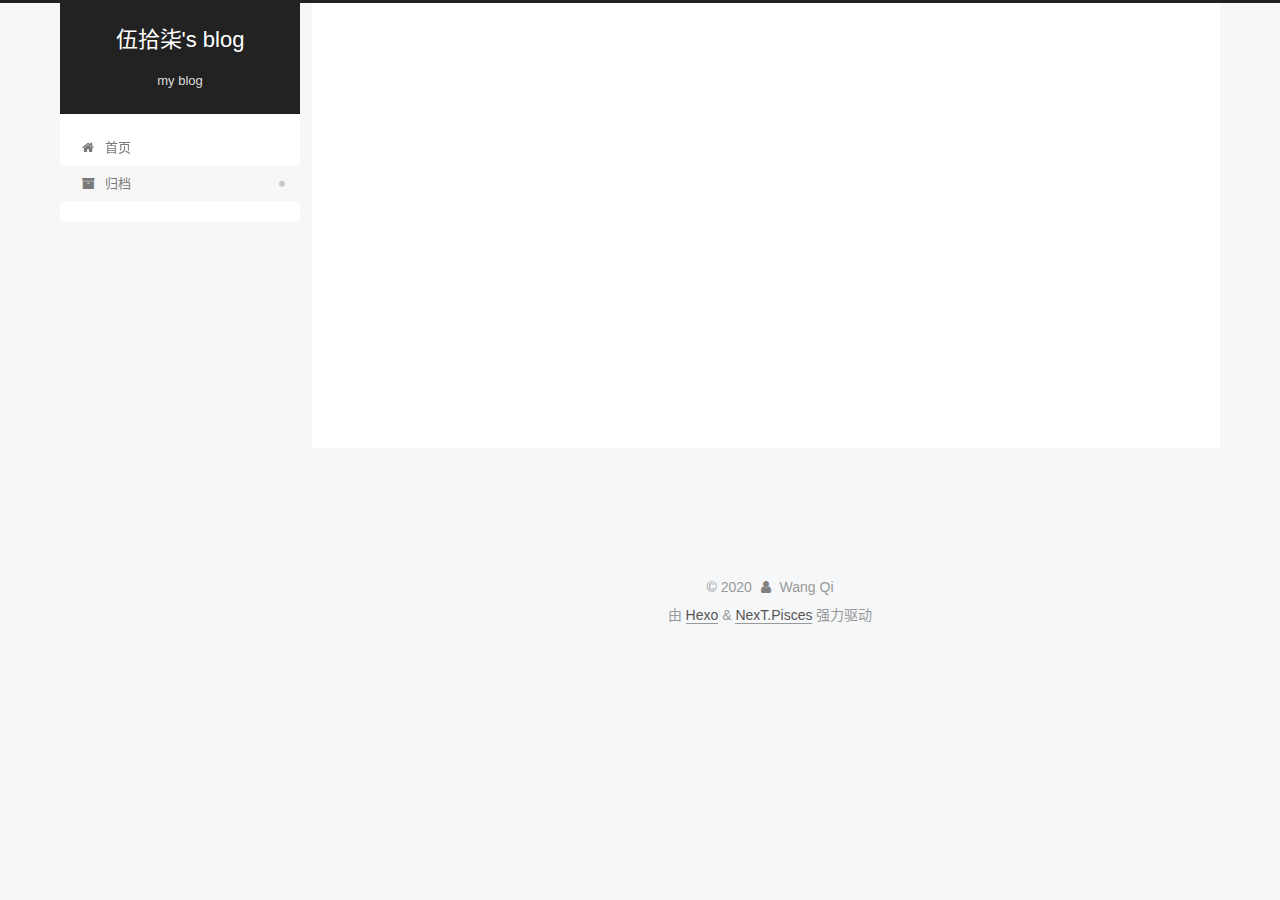
==== commit 71bc10c7: "Site updated: 2020-03-25 09:16:03" ====
--- a/archives/index.html
+++ b/archives/index.html
@@ -1,5 +1,5 @@
 <!DOCTYPE html>
-<html lang="en">
+<html lang="zh-CN">
 <head>
   <meta charset="UTF-8">
 <meta name="viewport" content="width=device-width, initial-scale=1, maximum-scale=2">
@@ -21,11 +21,11 @@
   </script>
 
   <meta property="og:type" content="website">
-<meta property="og:title" content="Hexo">
+<meta property="og:title" content="伍拾柒&#39;s blog">
 <meta property="og:url" content="http://yoursite.com/archives/index.html">
-<meta property="og:site_name" content="Hexo">
-<meta property="og:locale" content="en_US">
-<meta property="article:author" content="John Doe">
+<meta property="og:site_name" content="伍拾柒&#39;s blog">
+<meta property="og:locale" content="zh_CN">
+<meta property="article:author" content="Wang Qi">
 <meta name="twitter:card" content="summary">
 
 <link rel="canonical" href="http://yoursite.com/archives/">
@@ -37,11 +37,11 @@
     sidebar: "",
     isHome : false,
     isPost : false,
-    lang   : 'en'
+    lang   : 'zh-CN'
   };
 </script>
 
-  <title>Archive | Hexo</title>
+  <title>归档 | 伍拾柒's blog</title>
   
 
 
@@ -81,7 +81,7 @@
     <header class="header" itemscope itemtype="http://schema.org/WPHeader">
       <div class="header-inner"><div class="site-brand-container">
   <div class="site-nav-toggle">
-    <div class="toggle" aria-label="Toggle navigation bar">
+    <div class="toggle" aria-label="切换导航栏">
       <span class="toggle-line toggle-line-first"></span>
       <span class="toggle-line toggle-line-middle"></span>
       <span class="toggle-line toggle-line-last"></span>
@@ -92,9 +92,10 @@
 
     <a href="/" class="brand" rel="start">
       <span class="logo-line-before"><i></i></span>
-      <h1 class="site-title">Hexo</h1>
+      <h1 class="site-title">伍拾柒's blog</h1>
       <span class="logo-line-after"><i></i></span>
     </a>
+      <p class="site-subtitle" itemprop="description">my blog</p>
   </div>
 
   <div class="site-nav-right">
@@ -110,12 +111,12 @@
   <ul id="menu" class="menu">
         <li class="menu-item menu-item-home">
 
-    <a href="/" rel="section"><i class="fa fa-fw fa-home"></i>Home</a>
+    <a href="/" rel="section"><i class="fa fa-fw fa-home"></i>首页</a>
 
   </li>
         <li class="menu-item menu-item-archives">
 
-    <a href="/archives/" rel="section"><i class="fa fa-fw fa-archive"></i>Archives</a>
+    <a href="/archives/" rel="section"><i class="fa fa-fw fa-archive"></i>归档</a>
 
   </li>
   </ul>
@@ -148,13 +149,33 @@
   <div class="post-block">
     <div class="posts-collapse">
       <div class="collection-title">
-        <span class="collection-header">Um..! 1 post. Keep on posting.</span>
+        <span class="collection-header">嗯..! 目前共计 2 篇日志。 继续努力。</span>
       </div>
 
       
     <div class="collection-year">
       <span class="collection-header">2020</span>
     </div>
+
+  <article itemscope itemtype="http://schema.org/Article">
+    <header class="post-header">
+
+      <div class="post-meta">
+        <time itemprop="dateCreated"
+              datetime="2020-03-24T17:01:03+08:00"
+              content="2020-03-24">
+          03-24
+        </time>
+      </div>
+
+      <div class="post-title">
+          <a class="post-title-link" href="/2020/03/24/Hello-My-Blog/" itemprop="url">
+            <span itemprop="name">Hello My Blog</span>
+          </a>
+      </div>
+
+    </header>
+  </article>
 
   <article itemscope itemtype="http://schema.org/Article">
     <header class="post-header">
@@ -226,10 +247,10 @@
 
       <ul class="sidebar-nav motion-element">
         <li class="sidebar-nav-toc">
-          Table of Contents
+          文章目录
         </li>
         <li class="sidebar-nav-overview">
-          Overview
+          站点概览
         </li>
       </ul>
 
@@ -240,7 +261,9 @@
 
       <div class="site-overview-wrap sidebar-panel">
         <div class="site-author motion-element" itemprop="author" itemscope itemtype="http://schema.org/Person">
-  <p class="site-author-name" itemprop="name">John Doe</p>
+    <img class="site-author-image" itemprop="image" alt="Wang Qi"
+      src="https://i.loli.net/2020/03/23/yQc92EIZXUBM4hs.jpg"">
+  <p class="site-author-name" itemprop="name">Wang Qi</p>
   <div class="site-description" itemprop="description"></div>
 </div>
 <div class="site-state-wrap motion-element">
@@ -248,17 +271,31 @@
       <div class="site-state-item site-state-posts">
           <a href="/archives/">
         
-          <span class="site-state-item-count">1</span>
-          <span class="site-state-item-name">posts</span>
+          <span class="site-state-item-count">2</span>
+          <span class="site-state-item-name">日志</span>
         </a>
       </div>
   </nav>
 </div>
-
-
-
-      </div>
-
+  <div class="links-of-author motion-element">
+      <span class="links-of-author-item">
+        <a href="https://github.com/icebird233" title="GitHub → https:&#x2F;&#x2F;github.com&#x2F;icebird233" rel="noopener" target="_blank"><i class="fa fa-fw fa-github"></i>GitHub</a>
+      </span>
+      <span class="links-of-author-item">
+        <a href="mailto:icebird233@outlook.com" title="E-Mail → mailto:icebird233@outlook.com" rel="noopener" target="_blank"><i class="fa fa-fw fa-envelope"></i>E-Mail</a>
+      </span>
+      <span class="links-of-author-item">
+        <a href="https://www.zhihu.com/people/hice-3" title="知乎 → https:&#x2F;&#x2F;www.zhihu.com&#x2F;people&#x2F;hice-3" rel="noopener" target="_blank"><i class="fa fa-fw fa-quora"></i>知乎</a>
+      </span>
+      <span class="links-of-author-item">
+        <a href="https://music.163.com/#/user/home?id=123971481" title="网易云 → https:&#x2F;&#x2F;music.163.com&#x2F;#&#x2F;user&#x2F;home?id&#x3D;123971481" rel="noopener" target="_blank"><i class="fa fa-fw fa-music"></i>网易云</a>
+      </span>
+  </div>
+
+
+
+      </div>
+      <iframe frameborder="no" border="0" marginwidth="0" marginheight="0" width=330 height=86 src="//music.163.com/outchain/player?type=2&id=543681750&auto=1&height=66"></iframe>
     </div>
   </aside>
   <div id="sidebar-dimmer"></div>
@@ -280,9 +317,9 @@
   <span class="with-love">
     <i class="fa fa-user"></i>
   </span>
-  <span class="author" itemprop="copyrightHolder">John Doe</span>
-</div>
-  <div class="powered-by">Powered by <a href="https://hexo.io/" class="theme-link" rel="noopener" target="_blank">Hexo</a> & <a href="https://pisces.theme-next.org/" class="theme-link" rel="noopener" target="_blank">NexT.Pisces</a>
+  <span class="author" itemprop="copyrightHolder">Wang Qi</span>
+</div>
+  <div class="powered-by">由 <a href="https://hexo.io/" class="theme-link" rel="noopener" target="_blank">Hexo</a> & <a href="https://pisces.theme-next.org/" class="theme-link" rel="noopener" target="_blank">NexT.Pisces</a> 强力驱动
   </div>
 
         
@@ -336,5 +373,8 @@
 
   
 
-</body>
+  
+  <script type="text/javascript" src="//cdn.bootcss.com/canvas-nest.js/1.0.0/canvas-nest.min.js"></script>
+  
+<script src="/live2dw/lib/L2Dwidget.min.js?094cbace49a39548bed64abff5988b05"></script><script>L2Dwidget.init({"pluginRootPath":"live2dw/","pluginJsPath":"lib/","pluginModelPath":"assets/","tagMode":false,"debug":false,"model":{"jsonPath":"/live2dw/assets/miku.model.json"},"display":{"position":"right","width":150,"height":300},"mobile":{"show":true},"react":{"opacity":0.7},"log":false});</script></body>
 </html>
--- a/css/main.css
+++ b/css/main.css
@@ -1140,6 +1140,13 @@
   margin: 0 auto;
   max-width: 120px;
   padding: 2px;
+  border-radius: 50%;
+}
+.site-author-image {
+  transition: transform 1s ease-out;
+}
+.site-author-image:hover {
+  transform: rotateZ(360deg);
 }
 .site-author-name {
   color: var(--text-color);
@@ -1167,7 +1174,7 @@
 }
 .links-of-author a::before,
 .links-of-author span.exturl::before {
-  background: #a208aa;
+  background: #c38aff;
   border-radius: 50%;
   content: ' ';
   display: inline-block;
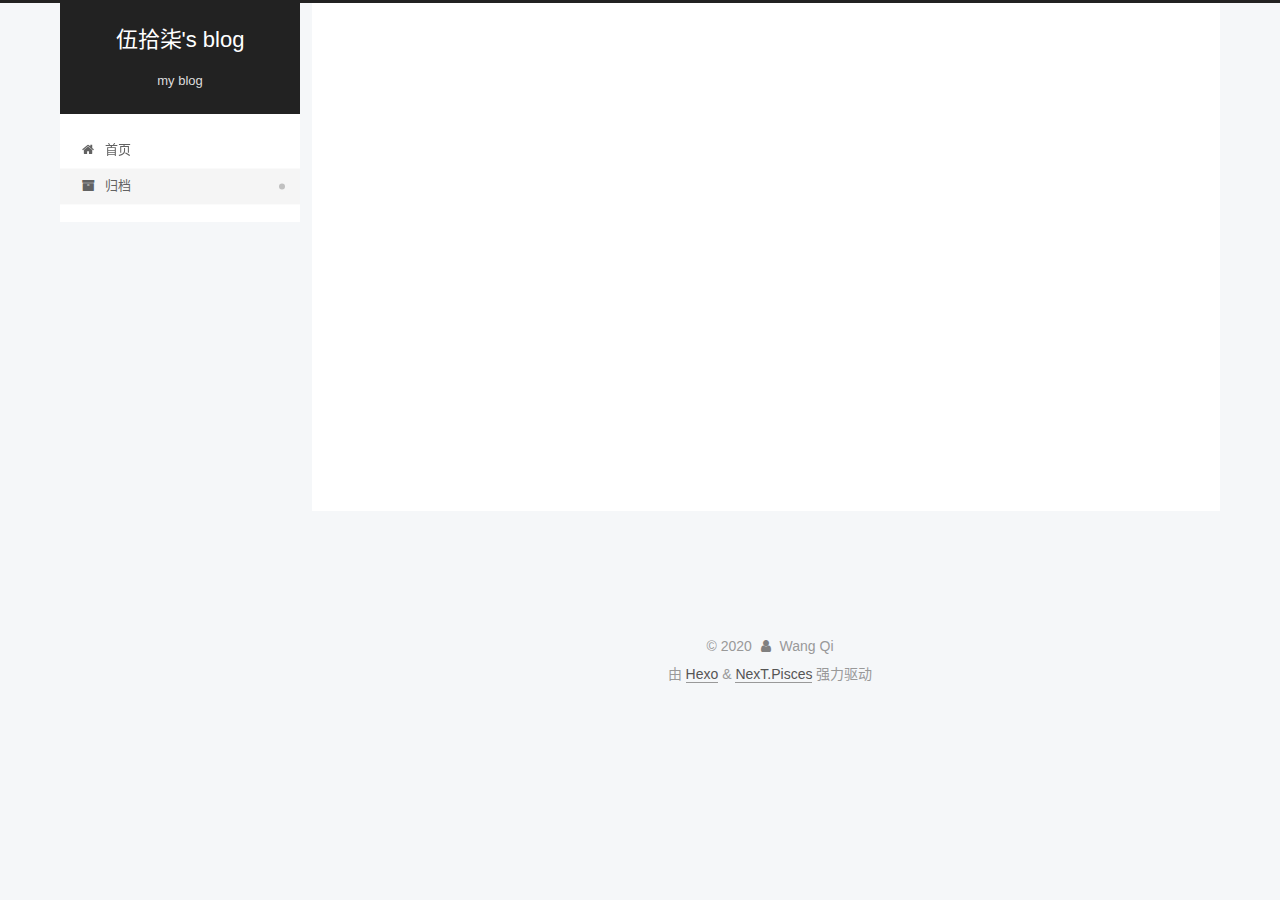
==== commit ba18c6cc: "Site updated: 2020-09-27 20:37:47" ====
--- a/archives/index.html
+++ b/archives/index.html
@@ -149,13 +149,33 @@
   <div class="post-block">
     <div class="posts-collapse">
       <div class="collection-title">
-        <span class="collection-header">嗯..! 目前共计 2 篇日志。 继续努力。</span>
+        <span class="collection-header">嗯..! 目前共计 3 篇日志。 继续努力。</span>
       </div>
 
       
     <div class="collection-year">
       <span class="collection-header">2020</span>
     </div>
+
+  <article itemscope itemtype="http://schema.org/Article">
+    <header class="post-header">
+
+      <div class="post-meta">
+        <time itemprop="dateCreated"
+              datetime="2020-09-27T19:49:01+08:00"
+              content="2020-09-27">
+          09-27
+        </time>
+      </div>
+
+      <div class="post-title">
+          <a class="post-title-link" href="/2020/09/27/%E8%AE%A1%E7%AE%97%E6%9C%BA%E7%B3%BB%E7%BB%9F%E5%8E%9F%E7%90%86%E7%9F%A5%E8%AF%86%E6%A2%B3%E7%90%861/" itemprop="url">
+            <span itemprop="name">计算机系统原理知识梳理1</span>
+          </a>
+      </div>
+
+    </header>
+  </article>
 
   <article itemscope itemtype="http://schema.org/Article">
     <header class="post-header">
@@ -271,7 +291,7 @@
       <div class="site-state-item site-state-posts">
           <a href="/archives/">
         
-          <span class="site-state-item-count">2</span>
+          <span class="site-state-item-count">3</span>
           <span class="site-state-item-name">日志</span>
         </a>
       </div>
@@ -293,6 +313,17 @@
   </div>
 
 
+  <div class="links-of-blogroll motion-element">
+    <div class="links-of-blogroll-title">
+      <i class="fa fa-fw fa-link"></i>
+      友情链接
+    </div>
+    <ul class="links-of-blogroll-list">
+        <li class="links-of-blogroll-item">
+          <a href="https://www.holosblog.xyz/" title="https:&#x2F;&#x2F;www.holosblog.xyz&#x2F;" rel="noopener" target="_blank">holo's blog</a>
+        </li>
+    </ul>
+  </div>
 
       </div>
       <iframe frameborder="no" border="0" marginwidth="0" marginheight="0" width=330 height=86 src="//music.163.com/outchain/player?type=2&id=543681750&auto=1&height=66"></iframe>
--- a/css/main.css
+++ b/css/main.css
@@ -1174,7 +1174,7 @@
 }
 .links-of-author a::before,
 .links-of-author span.exturl::before {
-  background: #c38aff;
+  background: #a8ffdd;
   border-radius: 50%;
   content: ' ';
   display: inline-block;
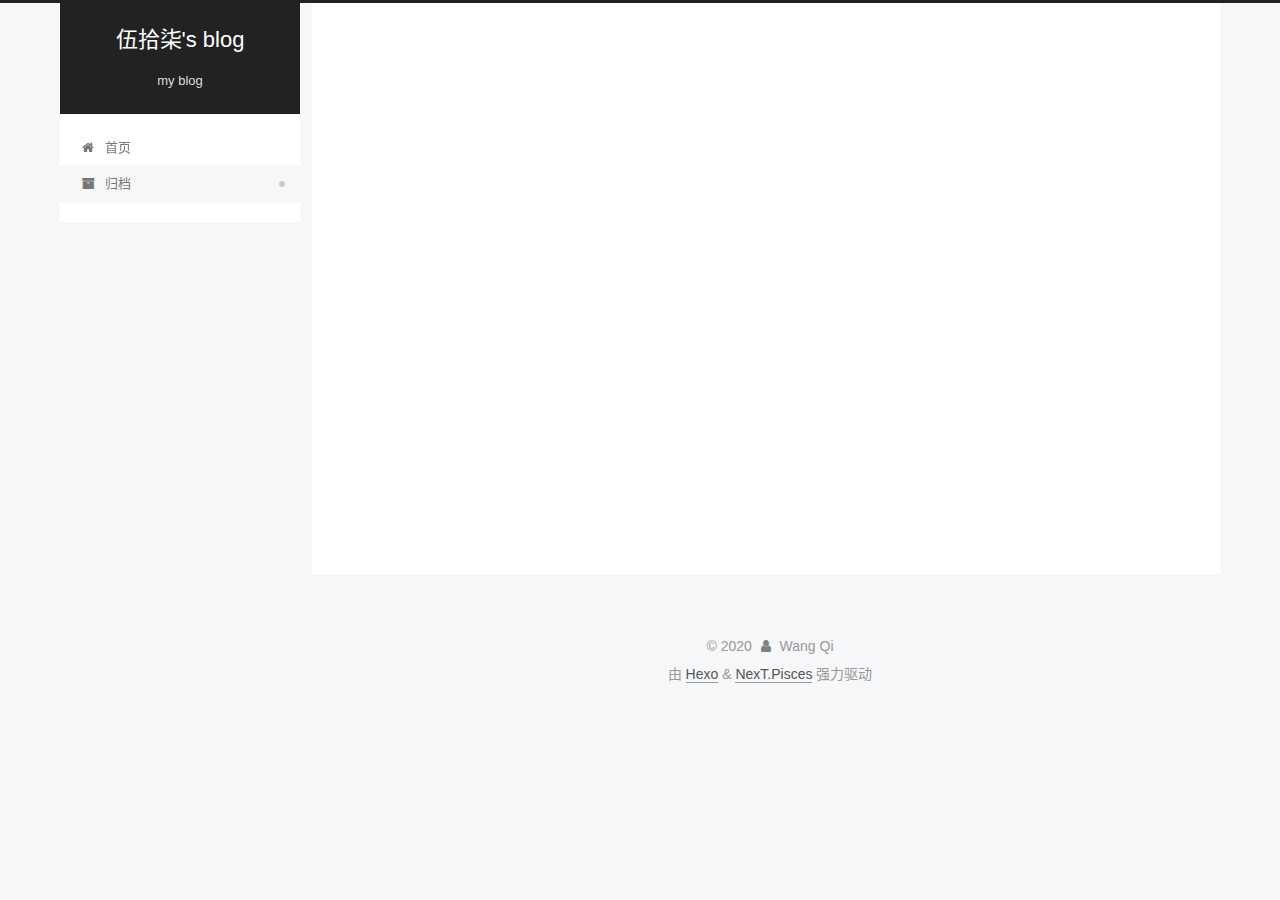
==== commit 53dad00e: "Site updated: 2020-10-18 17:12:28" ====
--- a/archives/index.html
+++ b/archives/index.html
@@ -149,13 +149,33 @@
   <div class="post-block">
     <div class="posts-collapse">
       <div class="collection-title">
-        <span class="collection-header">嗯..! 目前共计 3 篇日志。 继续努力。</span>
+        <span class="collection-header">嗯..! 目前共计 4 篇日志。 继续努力。</span>
       </div>
 
       
     <div class="collection-year">
       <span class="collection-header">2020</span>
     </div>
+
+  <article itemscope itemtype="http://schema.org/Article">
+    <header class="post-header">
+
+      <div class="post-meta">
+        <time itemprop="dateCreated"
+              datetime="2020-10-18T17:05:09+08:00"
+              content="2020-10-18">
+          10-18
+        </time>
+      </div>
+
+      <div class="post-title">
+          <a class="post-title-link" href="/2020/10/18/%E6%95%B0%E6%8D%AE%E7%BB%93%E6%9E%84tips/" itemprop="url">
+            <span itemprop="name">数据结构tips</span>
+          </a>
+      </div>
+
+    </header>
+  </article>
 
   <article itemscope itemtype="http://schema.org/Article">
     <header class="post-header">
@@ -291,7 +311,7 @@
       <div class="site-state-item site-state-posts">
           <a href="/archives/">
         
-          <span class="site-state-item-count">3</span>
+          <span class="site-state-item-count">4</span>
           <span class="site-state-item-name">日志</span>
         </a>
       </div>
--- a/css/main.css
+++ b/css/main.css
@@ -1174,7 +1174,7 @@
 }
 .links-of-author a::before,
 .links-of-author span.exturl::before {
-  background: #a8ffdd;
+  background: #ff6391;
   border-radius: 50%;
   content: ' ';
   display: inline-block;
